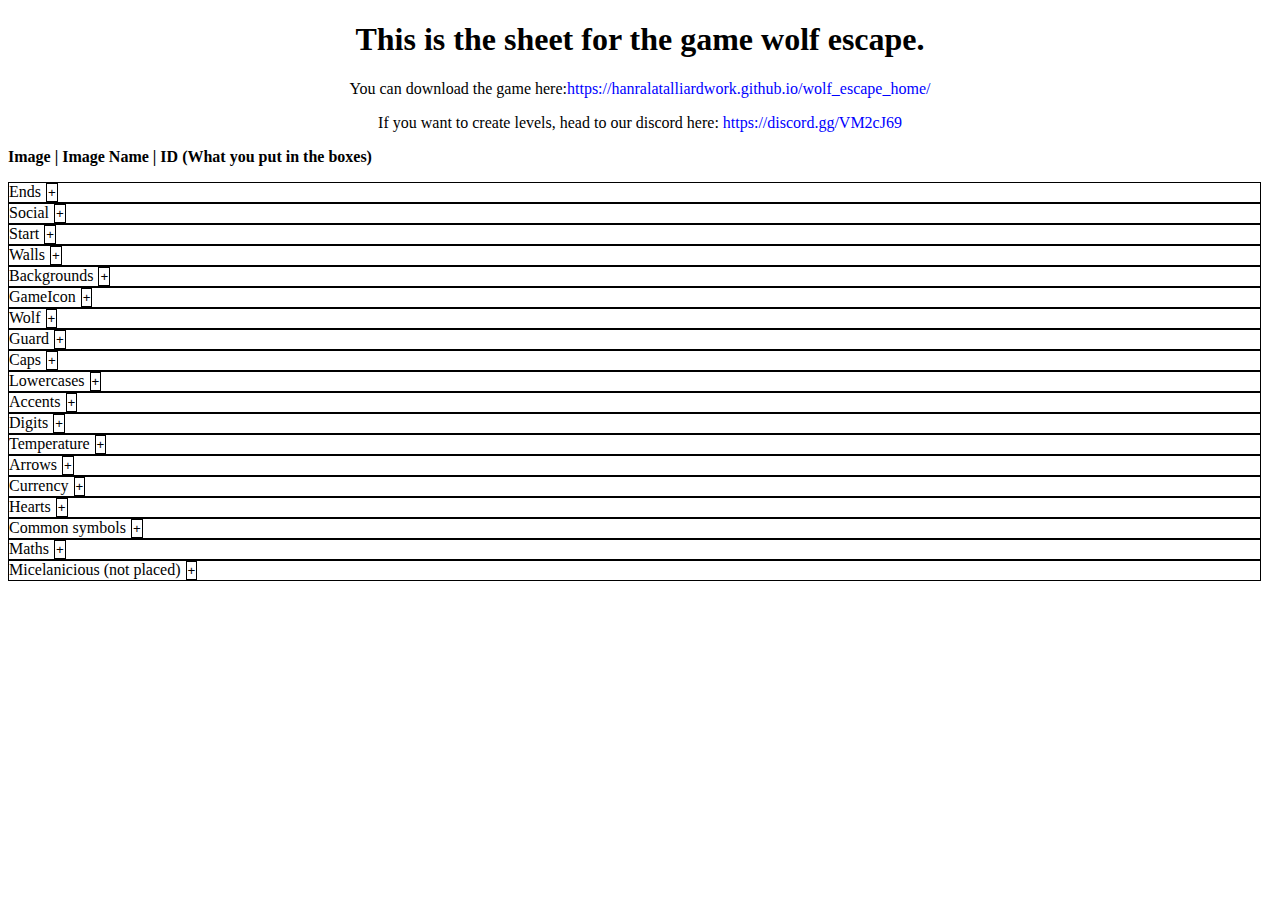
==== files/level_creators/available_decorations/index.html @ 1ca45cb9 "trying to fix the header" ====
<!DOCTYPE html>
<html>

<head id="TheHeadOfHTML">
    <title>Available decorations - Wolf Escape</title>
    <script type="text/JavaScript" src="https://hanralatalliardwork.github.io/My_styling/files/js/ExternalPermanentScripts.js"></script>
    <script type="text/JavaScript">AddScripts("TheHeadOfHTML",head);</script>
    <script type="text/JavaScript" src="js/script.js"></script>
    <link rel="stylesheet" href="css/stylesheet.css">
    <!-- <script src="https://ajax.googleapis.com/ajax/libs/jquery/3.3.1/jquery.min.js"></script> -->
</head>

<body style="background-color: white;">
    <header id="header"></header>
    <main>
        <h1>
            <center>This is the sheet for the game wolf escape.</center>
        </h1>
        <p>
            <center>You can download the game here:<a class="link" href="https://hanralatalliardwork.github.io/wolf_escape_home/">https://hanralatalliardwork.github.io/wolf_escape_home/</a></center>
        </p>
        <p>
            <center>If you want to create levels, head to our discord here: <a class="link" href="https://discord.gg/VM2cJ69">https://discord.gg/VM2cJ69</a></center>
        </p>
        <div class="scrollBox">
            <p style="font-weight: bold;">
                <span>Image</span> |
                <span>Image Name</span> |
                <span>ID (What you put in the boxes)</span>
            </p>
            <div id="default" class="mainBox">
                <div class="index">default<button onclick="showContent('default-content','defaultButtonToggle')" class="menuButton"><span id="defaultButtonToggle">+</span></button></div>
                <div id="default-content" class="BottomSectionOfFrame">
                    <p></p>
                </div>
            </div>
            <div id="ends" class="mainBox">
                <div class="index">Ends<button onclick="showContent('ends-content','endsButtonToggle')" class="menuButton">
                    <span id="endsButtonToggle">+</span>
                </button></div>
                <div id="ends-content" class="BottomSectionOfFrame">
                    <p>
                        <img class="dark" src="https://hanralatalliardwork.github.io/wolf_escape_home/files/requirements/img/end/endv.png" />
                        <span>endv.png</span>
                        <span>10</span>
                    </p>
                    <p>
                        <img class="light" src="https://hanralatalliardwork.github.io/wolf_escape_home/files/requirements/img/sprite/famille/w_fam.png" />
                        <span>w_fam.png</span>
                        <span>_</span>
                    </p>
                    <p>
                        <img class="light" src="https://hanralatalliardwork.github.io/wolf_escape_home/files/requirements/img/sprite/famille/Mere et petits.png" />
                        <span>Mere et petits.png</span>
                        <span></span>
                    </p>
                    <p>
                        <img class="dark" src="https://hanralatalliardwork.github.io/wolf_escape_home/files/requirements/img/sprite/famille/famille_loup_You_have_won.png" />
                        <span>famille_loup_You_have_won.png</span>
                        <span></span>
                    </p>
                    <p>
                        <img class="light" src="https://hanralatalliardwork.github.io/wolf_escape_home/files/requirements/img/sprite/famille/understanding.PNG" />
                        <span>understanding.PNG</span>
                        <span></span>
                    </p>
                    <p>
                        <img class="light" src="https://hanralatalliardwork.github.io/wolf_escape_home/files/requirements/img/Credits/end - Copie.PNG" />
                        <span>end - Copie.PNG</span>
                        <span></span>
                    </p>
                </div>
            </div>
            <div id="Social" class="mainBox">
                <div class="index">Social<button onclick="showContent('Social-content','SocialButtonToggle')" class="menuButton">
                    <span id="SocialButtonToggle">+</span>
                </button></div>
                <div id="Social-content" class="BottomSectionOfFrame">
                    <p>
                        <img class="light" src="https://hanralatalliardwork.github.io/wolf_escape_home/files/requirements/img/Follow-me/Behance/behance_b.PNG" />
                        <span>behance_b.PNG</span>
                        <span>94</span>
                    </p>
                    <p>
                        <img class="light" src="https://hanralatalliardwork.github.io/wolf_escape_home/files/requirements/img/Follow-me/codepen/codepen_b.PNG" />
                        <span>codepen_b.PNG</span>
                        <span>95</span>
                    </p>
                    <p>
                        <img class="light" src="https://hanralatalliardwork.github.io/wolf_escape_home/files/requirements/img/Follow-me/dev-to/dev-to_B.PNG" />
                        <span>dev-to_B.PNG</span>
                        <span>96</span>
                    </p>
                    <p>
                        <img class="light" src="https://hanralatalliardwork.github.io/wolf_escape_home/files/requirements/img/Follow-me/discord/discord_B.PNG" />
                        <span>discord_B.PNG</span>
                        <span>97</span>
                    </p>
                    <p>
                        <img class="light" src="https://hanralatalliardwork.github.io/wolf_escape_home/files/requirements/img/Follow-me/facebook/facebook_B.PNG" />
                        <span>facebook_B.PNG</span>
                        <span>98</span>
                    </p>
                    <p>
                        <img class="light" src="https://hanralatalliardwork.github.io/wolf_escape_home/files/requirements/img/Follow-me/github/github_B.PNG" />
                        <span>github_B.PNG</span>
                        <span>99</span>
                    </p>
                    <p>
                        <img class="light" src="https://hanralatalliardwork.github.io/wolf_escape_home/files/requirements/img/Follow-me/Instagram/instagram_B.PNG" />
                        <span>instagram_B.PNG</span>
                        <span>100</span>
                    </p>
                    <p>
                        <img class="light" src="https://hanralatalliardwork.github.io/wolf_escape_home/files/requirements/img/Follow-me/linkedin/linkedin_B.PNG" />
                        <span>linkedin_B.PNG</span>
                        <span>101</span>
                    </p>
                    <p>
                        <img class="light" src="https://hanralatalliardwork.github.io/wolf_escape_home/files/requirements/img/Follow-me/patreon/patreon_B.PNG" />
                        <span>patreon_B.PNG</span>
                        <span>102</span>
                    </p>
                    <p>
                        <img class="light" src="https://hanralatalliardwork.github.io/wolf_escape_home/files/requirements/img/Follow-me/pinterest/pinterest_B.PNG" />
                        <span>pinterest_B.PNG</span>
                        <span>103</span>
                    </p>
                    <p>
                        <img class="light" src="https://hanralatalliardwork.github.io/wolf_escape_home/files/requirements/img/Follow-me/repl.it/repl_it_B.PNG" />
                        <span>repl_it_B.PNG</span>
                        <span>104</span>
                    </p>
                    <p>
                        <img class="light" src="https://hanralatalliardwork.github.io/wolf_escape_home/files/requirements/img/Follow-me/snapchat/snapchat_B.PNG" />
                        <span>snapchat_B.PNG</span>
                        <span>105</span>
                    </p>
                    <p>
                        <img class="light" src="https://hanralatalliardwork.github.io/wolf_escape_home/files/requirements/img/Follow-me/sound-cloud/soundcloud_B.PNG" />
                        <span>soundcloud_B.PNG</span>
                        <span>106</span>
                    </p>
                    <p>
                        <img class="light" src="https://hanralatalliardwork.github.io/wolf_escape_home/files/requirements/img/Follow-me/steam/steam_B.PNG" />
                        <span>steam_B.PNG</span>
                        <span>107</span>
                    </p>
                    <p>
                        <img class="light" src="https://hanralatalliardwork.github.io/wolf_escape_home/files/requirements/img/Follow-me/tumblr/tumblr_B.PNG" />
                        <span>tumblr_B.PNG</span>
                        <span>108</span>
                    </p>
                    <p>
                        <img class="light" src="https://hanralatalliardwork.github.io/wolf_escape_home/files/requirements/img/Follow-me/yt/youtube_B.PNG" />
                        <span>youtube_B.PNG</span>
                        <span>109</span>
                    </p>
                    <p>
                        <img class="dark" src="https://hanralatalliardwork.github.io/wolf_escape_home/files/requirements/img/Follow-me/Behance/behance_w.PNG" />
                        <span>behance_w.PNG</span>
                        <span>110</span>
                    </p>
                    <p>
                        <img class="dark" src="https://hanralatalliardwork.github.io/wolf_escape_home/files/requirements/img/Follow-me/codepen/codepen_w.PNG" />
                        <span>codepen_w.PNG</span>
                        <span>111</span>
                    </p>
                    <p>
                        <img class="dark" src="https://hanralatalliardwork.github.io/wolf_escape_home/files/requirements/img/Follow-me/dev-to/dev-to_W.png" />
                        <span>dev-to_W.png</span>
                        <span>112</span>
                    </p>
                    <p>
                        <img class="dark" src="https://hanralatalliardwork.github.io/wolf_escape_home/files/requirements/img/Follow-me/discord/discord_W.png" />
                        <span>discord_W.png</span>
                        <span>113</span>
                    </p>
                    <p>
                        <img class="dark" src="https://hanralatalliardwork.github.io/wolf_escape_home/files/requirements/img/Follow-me/facebook/facebook_W.png" />
                        <span>facebook_W.png</span>
                        <span>114</span>
                    </p>
                    <p>
                        <img class="dark" src="https://hanralatalliardwork.github.io/wolf_escape_home/files/requirements/img/Follow-me/github/github_W.png" />
                        <span>github_W.png</span>
                        <span>115</span>
                    </p>
                    <p>
                        <img class="dark" src="https://hanralatalliardwork.github.io/wolf_escape_home/files/requirements/img/Follow-me/Instagram/instagram_W.png" />
                        <span>instagram_W.png</span>
                        <span>116</span>
                    </p>
                    <p>
                        <img class="dark" src="https://hanralatalliardwork.github.io/wolf_escape_home/files/requirements/img/Follow-me/linkedin/linkedin_W.png" />
                        <span>linkedin_W.png</span>
                        <span>117</span>
                    </p>
                    <p>
                        <img class="dark" src="https://hanralatalliardwork.github.io/wolf_escape_home/files/requirements/img/Follow-me/patreon/patreon_W.png" />
                        <span>patreon_W.png</span>
                        <span>118</span>
                    </p>
                    <p>
                        <img class="dark" src="https://hanralatalliardwork.github.io/wolf_escape_home/files/requirements/img/Follow-me/pinterest/pinterest_W.png" />
                        <span>pinterest_W.png</span>
                        <span>119</span>
                    </p>
                    <p>
                        <img class="dark" src="https://hanralatalliardwork.github.io/wolf_escape_home/files/requirements/img/Follow-me/repl.it/repl_it_W.PNG" />
                        <span>repl_it_W.PNG</span>
                        <span>120</span>
                    </p>
                    <p>
                        <img class="dark" src="https://hanralatalliardwork.github.io/wolf_escape_home/files/requirements/img/Follow-me/snapchat/snapchat_W.PNG" />
                        <span>snapchat_W.PNG</span>
                        <span>121</span>
                    </p>
                    <p>
                        <img class="dark" src="https://hanralatalliardwork.github.io/wolf_escape_home/files/requirements/img/Follow-me/sound-cloud/soundcloud_W.png" />
                        <span>soundcloud_W.png</span>
                        <span>122</span>
                    </p>
                    <p>
                        <img class="dark" src="https://hanralatalliardwork.github.io/wolf_escape_home/files/requirements/img/Follow-me/steam/steam_W.png" />
                        <span>steam_W.png</span>
                        <span>123</span>
                    </p>
                    <p>
                        <img class="dark" src="https://hanralatalliardwork.github.io/wolf_escape_home/files/requirements/img/Follow-me/tumblr/tumblr_W.PNG" />
                        <span>tumblr_W.PNG</span>
                        <span>124</span>
                    </p>
                    <p>
                        <img class="dark" src="https://hanralatalliardwork.github.io/wolf_escape_home/files/requirements/img/Follow-me/yt/youtube_W.PNG" />
                        <span>youtube_W.PNG</span>
                        <span>125</span>
                    </p>
                    <p>
                        <img class="light" src="https://hanralatalliardwork.github.io/wolf_escape_home/files/requirements/img/Follow-me/Behance/behance.svg" />
                        <span>behance.svg</span>
                        <span></span>
                    </p>
                    <p>
                        <img class="light" src="https://hanralatalliardwork.github.io/wolf_escape_home/files/requirements/img/Follow-me/codepen/codepen.svg" />
                        <span>codepen.svg</span>
                        <span></span>
                    </p>
                    <p>
                        <img class="light" src="https://hanralatalliardwork.github.io/wolf_escape_home/files/requirements/img/Follow-me/dev-to/dev-to.svg" />
                        <span>dev-to.svg</span>
                        <span></span>
                    </p>
                    <p>
                        <img class="light" src="https://hanralatalliardwork.github.io/wolf_escape_home/files/requirements/img/Follow-me/discord/discord.svg" />
                        <span>discord.svg</span>
                        <span></span>
                    </p>
                    <p>
                        <img class="light" src="https://hanralatalliardwork.github.io/wolf_escape_home/files/requirements/img/Follow-me/facebook/facebook.svg" />
                        <span>facebook.svg</span>
                        <span></span>
                    </p>
                    <p>
                        <img class="light" src="https://hanralatalliardwork.github.io/wolf_escape_home/files/requirements/img/Follow-me/github/github.svg" />
                        <span>github.svg</span>
                        <span></span>
                    </p>
                    <p>
                        <img class="light" src="https://hanralatalliardwork.github.io/wolf_escape_home/files/requirements/img/Follow-me/Instagram/instagram.svg" />
                        <span>instagram.svg</span>
                        <span></span>
                    </p>
                    <p>
                        <img class="light" src="https://hanralatalliardwork.github.io/wolf_escape_home/files/requirements/img/Follow-me/linkedin/linkedin.svg" />
                        <span>linkedin.svg</span>
                        <span></span>
                    </p>
                    <p>
                        <img class="light" src="https://hanralatalliardwork.github.io/wolf_escape_home/files/requirements/img/Follow-me/patreon/patreon.svg" />
                        <span>patreon.svg</span>
                        <span></span>
                    </p>
                    <p>
                        <img class="light" src="https://hanralatalliardwork.github.io/wolf_escape_home/files/requirements/img/Follow-me/pinterest/pinterest.svg" />
                        <span>pinterest.svg</span>
                        <span></span>
                    </p>
                    <p>
                        <img class="dark" src="https://hanralatalliardwork.github.io/wolf_escape_home/files/requirements/img/Follow-me/repl.it/favicon_W.png" />
                        <span>favicon_W.png</span>
                        <span></span>
                    </p>
                    <p>
                        <img class="light" src="https://hanralatalliardwork.github.io/wolf_escape_home/files/requirements/img/Follow-me/repl.it/favicon.ico" />
                        <span>favicon.ico</span>
                        <span></span>
                    </p>
                    <p>
                        <img class="light" src="https://hanralatalliardwork.github.io/wolf_escape_home/files/requirements/img/Follow-me/repl.it/favicon.svg" />
                        <span>favicon.svg</span>
                        <span></span>
                    </p>
                    <p>
                        <img class="light" src="https://hanralatalliardwork.github.io/wolf_escape_home/files/requirements/img/Follow-me/snapchat/snapchat.svg" />
                        <span>snapchat.svg</span>
                        <span></span>
                    </p>
                    <p>
                        <img class="dark" src="https://hanralatalliardwork.github.io/wolf_escape_home/files/requirements/img/Follow-me/sound-cloud/soundcloud.png" />
                        <span>soundcloud.png</span>
                        <span></span>
                    </p>
                    <p>
                        <img class="light" src="https://hanralatalliardwork.github.io/wolf_escape_home/files/requirements/img/Follow-me/sound-cloud/soundcloud.svg" />
                        <span>soundcloud.svg</span>
                        <span></span>
                    </p>
                    <p>
                        <img class="light" src="https://hanralatalliardwork.github.io/wolf_escape_home/files/requirements/img/Follow-me/steam/steam.svg" />
                        <span>steam.svg</span>
                        <span></span>
                    </p>
                    <p>
                        <img class="light" src="https://hanralatalliardwork.github.io/wolf_escape_home/files/requirements/img/Follow-me/tumblr/tumblr.svg" />
                        <span>tumblr.svg</span>
                        <span></span>
                    </p>
                    <p>
                        <img class="light" src="https://hanralatalliardwork.github.io/wolf_escape_home/files/requirements/img/Follow-me/yt/youtube.svg" />
                        <span>youtube.svg</span>
                        <span></span>
                    </p>
                </div>
            </div>
            <div id="start" class="mainBox">
                <div class="index">Start<button onclick="showContent('start-content','startButtonToggle')" class="menuButton">
                    <span id="startButtonToggle">+</span>
                </button></div>
                <div id="start-content" class="BottomSectionOfFrame">
                    <p>
                        <img class="light" src="https://hanralatalliardwork.github.io/wolf_escape_home/files/requirements/img/ingame/start.png" />
                        <span>start.png</span>
                        <span>#</span>
                    </p>
                    <p>
                        <img class="light" src="https://hanralatalliardwork.github.io/wolf_escape_home/files/requirements/img/ingame/teller_start.png" />
                        <span>teller_start.png</span>
                        <span>ts</span>
                    </p>
                </div>
            </div>
            <div id="Walls" class="mainBox">
                <div class="index">Walls<button onclick="showContent('Walls-content','WallsButtonToggle')" class="menuButton">
                    <span id="WallsButtonToggle">+</span>
                </button></div>
                <div id="Walls-content" class="BottomSectionOfFrame">
                    <p>
                        <img class="light" src="https://hanralatalliardwork.github.io/wolf_escape_home/files/requirements/img/ingame/mur.png" />
                        <span>mur.png</span>
                        <span>^</span>
                    </p>
                    <p>
                        <img class="light" src="https://hanralatalliardwork.github.io/wolf_escape_home/files/requirements/img/ingame/funkyWalls/wall_beige_black.png" />
                        <span>wall_beige_black.png</span>
                        <span>37</span>
                    </p>
                    <p>
                        <img class="dark" src="https://hanralatalliardwork.github.io/wolf_escape_home/files/requirements/img/ingame/funkyWalls/wall_beige_white.png" />
                        <span>wall_beige_white.png</span>
                        <span>38</span>
                    </p>
                    <p>
                        <img class="light" src="https://hanralatalliardwork.github.io/wolf_escape_home/files/requirements/img/ingame/funkyWalls/wall_birght_red_black.png" />
                        <span>wall_birght_red_black.png</span>
                        <span>39</span>
                    </p>
                    <p>
                        <img class="dark" src="https://hanralatalliardwork.github.io/wolf_escape_home/files/requirements/img/ingame/funkyWalls/wall_birght_red_white.png" />
                        <span>wall_birght_red_white.png</span>
                        <span>40</span>
                    </p>
                    <p>
                        <img class="dark" src="https://hanralatalliardwork.github.io/wolf_escape_home/files/requirements/img/ingame/funkyWalls/wall_black_white.png" />
                        <span>wall_black_white.png</span>
                        <span>41</span>
                    </p>
                    <p>
                        <img class="light" src="https://hanralatalliardwork.github.io/wolf_escape_home/files/requirements/img/ingame/funkyWalls/wall_brigth_orange_black.png" />
                        <span>wall_brigth_orange_black.png</span>
                        <span>42</span>
                    </p>
                    <p>
                        <img class="dark" src="https://hanralatalliardwork.github.io/wolf_escape_home/files/requirements/img/ingame/funkyWalls/wall_brigth_orange_white.png" />
                        <span>wall_brigth_orange_white.png</span>
                        <span>43</span>
                    </p>
                    <p>
                        <img class="light" src="https://hanralatalliardwork.github.io/wolf_escape_home/files/requirements/img/ingame/funkyWalls/wall_brigth_pink_black.png" />
                        <span>wall_brigth_pink_black.png</span>
                        <span>44</span>
                    </p>
                    <p>
                        <img class="dark" src="https://hanralatalliardwork.github.io/wolf_escape_home/files/requirements/img/ingame/funkyWalls/wall_brigth_pink_white.png" />
                        <span>wall_brigth_pink_white.png</span>
                        <span>45</span>
                    </p>
                    <p>
                        <img class="light" src="https://hanralatalliardwork.github.io/wolf_escape_home/files/requirements/img/ingame/funkyWalls/wall_chocolat_black.png" />
                        <span>wall_chocolat_black.png</span>
                        <span>46</span>
                    </p>
                    <p>
                        <img class="dark" src="https://hanralatalliardwork.github.io/wolf_escape_home/files/requirements/img/ingame/funkyWalls/wall_chocolat_white.png" />
                        <span>wall_chocolat_white.png</span>
                        <span>47</span>
                    </p>
                    <p>
                        <img class="light" src="https://hanralatalliardwork.github.io/wolf_escape_home/files/requirements/img/ingame/funkyWalls/wall_darks_red_black.png" />
                        <span>wall_darks_red_black.png</span>
                        <span>48</span>
                    </p>
                    <p>
                        <img class="dark" src="https://hanralatalliardwork.github.io/wolf_escape_home/files/requirements/img/ingame/funkyWalls/wall_darks_red_white.png" />
                        <span>wall_darks_red_white.png</span>
                        <span>49</span>
                    </p>
                    <p>
                        <img class="light" src="https://hanralatalliardwork.github.io/wolf_escape_home/files/requirements/img/ingame/funkyWalls/wall_dark_blue_black.png" />
                        <span>wall_dark_blue_black.png</span>
                        <span>50</span>
                    </p>
                    <p>
                        <img class="dark" src="https://hanralatalliardwork.github.io/wolf_escape_home/files/requirements/img/ingame/funkyWalls/wall_dark_blue_white.png" />
                        <span>wall_dark_blue_white.png</span>
                        <span>51</span>
                    </p>
                    <p>
                        <img class="light" src="https://hanralatalliardwork.github.io/wolf_escape_home/files/requirements/img/ingame/funkyWalls/wall_dark_green_black.png" />
                        <span>wall_dark_green_black.png</span>
                        <span>52</span>
                    </p>
                    <p>
                        <img class="dark" src="https://hanralatalliardwork.github.io/wolf_escape_home/files/requirements/img/ingame/funkyWalls/wall_dark_green_white.png" />
                        <span>wall_dark_green_white.png</span>
                        <span>53</span>
                    </p>
                    <p>
                        <img class="light" src="https://hanralatalliardwork.github.io/wolf_escape_home/files/requirements/img/ingame/funkyWalls/wall_dark_purple_black.png" />
                        <span>wall_dark_purple_black.png</span>
                        <span>54</span>
                    </p>
                    <p>
                        <img class="dark" src="https://hanralatalliardwork.github.io/wolf_escape_home/files/requirements/img/ingame/funkyWalls/wall_dark_purple_white.png" />
                        <span>wall_dark_purple_white.png</span>
                        <span>55</span>
                    </p>
                    <p>
                        <img class="light" src="https://hanralatalliardwork.github.io/wolf_escape_home/files/requirements/img/ingame/funkyWalls/wall_grey_black.png" />
                        <span>wall_grey_black.png</span>
                        <span>56</span>
                    </p>
                    <p>
                        <img class="dark" src="https://hanralatalliardwork.github.io/wolf_escape_home/files/requirements/img/ingame/funkyWalls/wall_grey_white.png" />
                        <span>wall_grey_white.png</span>
                        <span>57</span>
                    </p>
                    <p>
                        <img class="light" src="https://hanralatalliardwork.github.io/wolf_escape_home/files/requirements/img/ingame/funkyWalls/wall_light_blue_black.png" />
                        <span>wall_light_blue_black.png</span>
                        <span>58</span>
                    </p>
                    <p>
                        <img class="dark" src="https://hanralatalliardwork.github.io/wolf_escape_home/files/requirements/img/ingame/funkyWalls/wall_light_blue_white.png" />
                        <span>wall_light_blue_white.png</span>
                        <span>59</span>
                    </p>
                    <p>
                        <img class="light" src="https://hanralatalliardwork.github.io/wolf_escape_home/files/requirements/img/ingame/funkyWalls/wall_light_green_black.png" />
                        <span>wall_light_green_black.png</span>
                        <span>60</span>
                    </p>
                    <p>
                        <img class="dark" src="https://hanralatalliardwork.github.io/wolf_escape_home/files/requirements/img/ingame/funkyWalls/wall_light_green_white.png" />
                        <span>wall_light_green_white.png</span>
                        <span>61</span>
                    </p>
                    <p>
                        <img class="light" src="https://hanralatalliardwork.github.io/wolf_escape_home/files/requirements/img/ingame/funkyWalls/wall_light_grey_black.png" />
                        <span>wall_light_grey_black.png</span>
                        <span>62</span>
                    </p>
                    <p>
                        <img class="dark" src="https://hanralatalliardwork.github.io/wolf_escape_home/files/requirements/img/ingame/funkyWalls/wall_light_grey_white.png" />
                        <span>wall_light_grey_white.png</span>
                        <span>63</span>
                    </p>
                    <p>
                        <img class="light" src="https://hanralatalliardwork.github.io/wolf_escape_home/files/requirements/img/ingame/funkyWalls/wall_light_purple_black.png" />
                        <span>wall_light_purple_black.png</span>
                        <span>64</span>
                    </p>
                    <p>
                        <img class="dark" src="https://hanralatalliardwork.github.io/wolf_escape_home/files/requirements/img/ingame/funkyWalls/wall_light_purple_white.png" />
                        <span>wall_light_purple_white.png</span>
                        <span>65</span>
                    </p>
                    <p>
                        <img class="light" src="https://hanralatalliardwork.github.io/wolf_escape_home/files/requirements/img/ingame/funkyWalls/wall_medium_blue_black.png" />
                        <span>wall_medium_blue_black.png</span>
                        <span>66</span>
                    </p>
                    <p>
                        <img class="dark" src="https://hanralatalliardwork.github.io/wolf_escape_home/files/requirements/img/ingame/funkyWalls/wall_medium_blue_white.png" />
                        <span>wall_medium_blue_white.png</span>
                        <span>67</span>
                    </p>
                    <p>
                        <img class="light" src="https://hanralatalliardwork.github.io/wolf_escape_home/files/requirements/img/ingame/funkyWalls/wall_orange_black.png" />
                        <span>wall_orange_black.png</span>
                        <span>68</span>
                    </p>
                    <p>
                        <img class="dark" src="https://hanralatalliardwork.github.io/wolf_escape_home/files/requirements/img/ingame/funkyWalls/wall_orange_white.png" />
                        <span>wall_orange_white.png</span>
                        <span>69</span>
                    </p>
                    <p>
                        <img class="light" src="https://hanralatalliardwork.github.io/wolf_escape_home/files/requirements/img/ingame/funkyWalls/wall_very_light_blue_black.png" />
                        <span>wall_very_light_blue_black.png</span>
                        <span>70</span>
                    </p>
                    <p>
                        <img class="dark" src="https://hanralatalliardwork.github.io/wolf_escape_home/files/requirements/img/ingame/funkyWalls/wall_very_light_blue_white.png" />
                        <span>wall_very_light_blue_white.png</span>
                        <span>71</span>
                    </p>
                    <p>
                        <img class="light" src="https://hanralatalliardwork.github.io/wolf_escape_home/files/requirements/img/ingame/funkyWalls/wall_yellow_black.png" />
                        <span>wall_yellow_black.png</span>
                        <span>72</span>
                    </p>
                    <p>
                        <img class="dark" src="https://hanralatalliardwork.github.io/wolf_escape_home/files/requirements/img/ingame/funkyWalls/wall_yellow_white.png" />
                        <span>wall_yellow_white.png</span>
                        <span>73</span>
                    </p>
                    <p>
                        <img class="light" src="https://hanralatalliardwork.github.io/wolf_escape_home/files/requirements/img/ingame/funkyWalls/snipsets/bric.png" />
                        <span>bric.png</span>
                        <span></span>
                    </p>
                    <p>
                        <img class="light" src="https://hanralatalliardwork.github.io/wolf_escape_home/files/requirements/img/ingame/funkyWalls/snipsets/wall_beige.png" />
                        <span>wall_beige.png</span>
                        <span></span>
                    </p>
                    <p>
                        <img class="light" src="https://hanralatalliardwork.github.io/wolf_escape_home/files/requirements/img/ingame/funkyWalls/snipsets/wall_birght_red.png" />
                        <span>wall_birght_red.png</span>
                        <span></span>
                    </p>
                    <p>
                        <img class="light" src="https://hanralatalliardwork.github.io/wolf_escape_home/files/requirements/img/ingame/funkyWalls/snipsets/wall_black.png" />
                        <span>wall_black.png</span>
                        <span></span>
                    </p>
                    <p>
                        <img class="light" src="https://hanralatalliardwork.github.io/wolf_escape_home/files/requirements/img/ingame/funkyWalls/snipsets/wall_brigth_orange.png" />
                        <span>wall_brigth_orange.png</span>
                        <span></span>
                    </p>
                    <p>
                        <img class="light" src="https://hanralatalliardwork.github.io/wolf_escape_home/files/requirements/img/ingame/funkyWalls/snipsets/wall_brigth_pink.png" />
                        <span>wall_brigth_pink.png</span>
                        <span></span>
                    </p>
                    <p>
                        <img class="light" src="https://hanralatalliardwork.github.io/wolf_escape_home/files/requirements/img/ingame/funkyWalls/snipsets/wall_chocolat.png" />
                        <span>wall_chocolat.png</span>
                        <span></span>
                    </p>
                    <p>
                        <img class="light" src="https://hanralatalliardwork.github.io/wolf_escape_home/files/requirements/img/ingame/funkyWalls/snipsets/wall_darks_red.png" />
                        <span>wall_darks_red.png</span>
                        <span></span>
                    </p>
                    <p>
                        <img class="light" src="https://hanralatalliardwork.github.io/wolf_escape_home/files/requirements/img/ingame/funkyWalls/snipsets/wall_dark_blue.png" />
                        <span>wall_dark_blue.png</span>
                        <span></span>
                    </p>
                    <p>
                        <img class="light" src="https://hanralatalliardwork.github.io/wolf_escape_home/files/requirements/img/ingame/funkyWalls/snipsets/wall_dark_green.png" />
                        <span>wall_dark_green.png</span>
                        <span></span>
                    </p>
                    <p>
                        <img class="light" src="https://hanralatalliardwork.github.io/wolf_escape_home/files/requirements/img/ingame/funkyWalls/snipsets/wall_dark_purple.png" />
                        <span>wall_dark_purple.png</span>
                        <span></span>
                    </p>
                    <p>
                        <img class="light" src="https://hanralatalliardwork.github.io/wolf_escape_home/files/requirements/img/ingame/funkyWalls/snipsets/wall_grey.png" />
                        <span>wall_grey.png</span>
                        <span></span>
                    </p>
                    <p>
                        <img class="light" src="https://hanralatalliardwork.github.io/wolf_escape_home/files/requirements/img/ingame/funkyWalls/snipsets/wall_light_blue.png" />
                        <span>wall_light_blue.png</span>
                        <span></span>
                    </p>
                    <p>
                        <img class="light" src="https://hanralatalliardwork.github.io/wolf_escape_home/files/requirements/img/ingame/funkyWalls/snipsets/wall_light_green.png" />
                        <span>wall_light_green.png</span>
                        <span></span>
                    </p>
                    <p>
                        <img class="light" src="https://hanralatalliardwork.github.io/wolf_escape_home/files/requirements/img/ingame/funkyWalls/snipsets/wall_light_grey.png" />
                        <span>wall_light_grey.png</span>
                        <span></span>
                    </p>
                    <p>
                        <img class="light" src="https://hanralatalliardwork.github.io/wolf_escape_home/files/requirements/img/ingame/funkyWalls/snipsets/wall_light_purple.png" />
                        <span>wall_light_purple.png</span>
                        <span></span>
                    </p>
                    <p>
                        <img class="light" src="https://hanralatalliardwork.github.io/wolf_escape_home/files/requirements/img/ingame/funkyWalls/snipsets/wall_medium_blue.png" />
                        <span>wall_medium_blue.png</span>
                        <span></span>
                    </p>
                    <p>
                        <img class="light" src="https://hanralatalliardwork.github.io/wolf_escape_home/files/requirements/img/ingame/funkyWalls/snipsets/wall_orange.png" />
                        <span>wall_orange.png</span>
                        <span></span>
                    </p>
                    <p>
                        <img class="light" src="https://hanralatalliardwork.github.io/wolf_escape_home/files/requirements/img/ingame/funkyWalls/snipsets/wall_very_light_blue.png" />
                        <span>wall_very_light_blue.png</span>
                        <span></span>
                    </p>
                    <p>
                        <img class="light" src="https://hanralatalliardwork.github.io/wolf_escape_home/files/requirements/img/ingame/funkyWalls/snipsets/wall_wire_frame.png" />
                        <span>wall_wire_frame.png</span>
                        <span></span>
                    </p>
                    <p>
                        <img class="dark" src="https://hanralatalliardwork.github.io/wolf_escape_home/files/requirements/img/ingame/funkyWalls/snipsets/wall_wire_frame_white.png" />
                        <span>wall_wire_frame_white.png</span>
                        <span></span>
                    </p>
                    <p>
                        <img class="light" src="https://hanralatalliardwork.github.io/wolf_escape_home/files/requirements/img/ingame/funkyWalls/snipsets/wall_wire_frame_white_red_bricks.png" />
                        <span>wall_wire_frame_white_red_bricks.png</span>
                        <span></span>
                    </p>
                    <p>
                        <img class="dark" src="https://hanralatalliardwork.github.io/wolf_escape_home/files/requirements/img/ingame/funkyWalls/snipsets/wall_yellow.png" />
                        <span>wall_yellow.png</span>
                        <span></span>
                    </p>
                    <p>
                        <img class="dark" src="https://hanralatalliardwork.github.io/wolf_escape_home/files/requirements/img/ingame/funkyWalls/snipsets/wall_white.png" />
                        <span>wall_white.png</span>
                        <span></span>
                    </p>
                </div>
            </div>
            <div id="backgrounds" class="mainBox">
                <div class="index">Backgrounds<button onclick="showContent('backgrounds-content','backgroundsButtonToggle')" class="menuButton">
                    <span id="backgroundsButtonToggle">+</span>
                </button></div>
                <div id="backgrounds-content" class="BottomSectionOfFrame">
                    <p>
                        <img class="light" src="https://hanralatalliardwork.github.io/wolf_escape_home/files/requirements/img/background/fonds.png" />
                        <span>fonds.png</span>
                        <span></span>
                    </p>
                    <p>
                        <img class="light" src="https://hanralatalliardwork.github.io/wolf_escape_home/files/requirements/img/Credits/watermark_background - Copie.png" />
                        <span>watermark_background - Copie.png</span>
                        <span></span>
                    </p>
                    <p>
                        <img class="dark" src="https://hanralatalliardwork.github.io/wolf_escape_home/files/requirements/img/ingame/accueil.png" />
                        <span>accueil.png</span>
                        <span></span>
                    </p>
                    <p>
                        <img class="dark" src="https://hanralatalliardwork.github.io/wolf_escape_home/files/requirements/img/ingame/accueilm.png" />
                        <span>accueilm.png</span>
                        <span></span>
                    </p>
                    <p>
                        <img class="light" src="https://hanralatalliardwork.github.io/wolf_escape_home/files/requirements/img/launch_load/menu_anim/accueil.png" />
                        <span>accueil.png</span>
                        <span></span>
                    </p>
                    <p>
                        <img class="light" src="https://hanralatalliardwork.github.io/wolf_escape_home/files/requirements/img/launch_load/menu_anim/accueil_static_2.png" />
                        <span>accueil_static_2.png</span>
                        <span></span>
                    </p>
                    <p>
                        <img class="light" src="https://hanralatalliardwork.github.io/wolf_escape_home/files/requirements/img/launch_load/start_load/stages_stage_1.png" />
                        <span>stages_stage_1.png</span>
                        <span></span>
                    </p>
                    <p>
                        <img class="light" src="https://hanralatalliardwork.github.io/wolf_escape_home/files/requirements/img/launch_load/start_load/stages_stage_10.png" />
                        <span>stages_stage_10.png</span>
                        <span></span>
                    </p>
                    <p>
                        <img class="light" src="https://hanralatalliardwork.github.io/wolf_escape_home/files/requirements/img/launch_load/start_load/stages_stage_11.png" />
                        <span>stages_stage_11.png</span>
                        <span></span>
                    </p>
                    <p>
                        <img class="light" src="https://hanralatalliardwork.github.io/wolf_escape_home/files/requirements/img/launch_load/start_load/stages_stage_12.png" />
                        <span>stages_stage_12.png</span>
                        <span></span>
                    </p>
                    <p>
                        <img class="light" src="https://hanralatalliardwork.github.io/wolf_escape_home/files/requirements/img/launch_load/start_load/stages_stage_13.png" />
                        <span>stages_stage_13.png</span>
                        <span></span>
                    </p>
                    <p>
                        <img class="light" src="https://hanralatalliardwork.github.io/wolf_escape_home/files/requirements/img/launch_load/start_load/stages_stage_14.png" />
                        <span>stages_stage_14.png</span>
                        <span></span>
                    </p>
                    <p>
                        <img class="light" src="https://hanralatalliardwork.github.io/wolf_escape_home/files/requirements/img/launch_load/start_load/stages_stage_15.png" />
                        <span>stages_stage_15.png</span>
                        <span></span>
                    </p>
                    <p>
                        <img class="light" src="https://hanralatalliardwork.github.io/wolf_escape_home/files/requirements/img/launch_load/start_load/stages_stage_2.png" />
                        <span>stages_stage_2.png</span>
                        <span></span>
                    </p>
                    <p>
                        <img class="light" src="https://hanralatalliardwork.github.io/wolf_escape_home/files/requirements/img/launch_load/start_load/stages_stage_3.png" />
                        <span>stages_stage_3.png</span>
                        <span></span>
                    </p>
                    <p>
                        <img class="light" src="https://hanralatalliardwork.github.io/wolf_escape_home/files/requirements/img/launch_load/start_load/stages_stage_4.png" />
                        <span>stages_stage_4.png</span>
                        <span></span>
                    </p>
                    <p>
                        <img class="light" src="https://hanralatalliardwork.github.io/wolf_escape_home/files/requirements/img/launch_load/start_load/stages_stage_5.png" />
                        <span>stages_stage_5.png</span>
                        <span></span>
                    </p>
                    <p>
                        <img class="light" src="https://hanralatalliardwork.github.io/wolf_escape_home/files/requirements/img/launch_load/start_load/stages_stage_6.png" />
                        <span>stages_stage_6.png</span>
                        <span></span>
                    </p>
                    <p>
                        <img class="light" src="https://hanralatalliardwork.github.io/wolf_escape_home/files/requirements/img/launch_load/start_load/stages_stage_7.png" />
                        <span>stages_stage_7.png</span>
                        <span></span>
                    </p>
                    <p>
                        <img class="light" src="https://hanralatalliardwork.github.io/wolf_escape_home/files/requirements/img/launch_load/start_load/stages_stage_8.png" />
                        <span>stages_stage_8.png</span>
                        <span></span>
                    </p>
                    <p>
                        <img class="light" src="https://hanralatalliardwork.github.io/wolf_escape_home/files/requirements/img/launch_load/start_load/stages_stage_9.png" />
                        <span>stages_stage_9.png</span>
                        <span></span>
                    </p>
                    <p>
                        <img class="light" src="https://hanralatalliardwork.github.io/wolf_escape_home/files/requirements/img/launch_load/start_load/stages_stage_black.png" />
                        <span>stages_stage_black.png</span>
                        <span></span>
                    </p>
                </div>
            </div>
            <div id="GameIcon" class="mainBox">
                <div class="index">GameIcon<button onclick="showContent('GameIcon-content','GameIconButtonToggle')" class="menuButton">
                    <span id="GameIconButtonToggle">+</span>
                </button></div>
                <div id="GameIcon-content" class="BottomSectionOfFrame">
                    <p>
                        <img class="dark" src="https://hanralatalliardwork.github.io/wolf_escape_home/files/requirements/img/ingame/wolf_icon.ico" />
                        <span>wolf_icon.ico</span>
                        <span></span>
                    </p>
                    <p>
                        <img class="dark" src="https://hanralatalliardwork.github.io/wolf_escape_home/files/requirements/img/ingame/wolf_icon.png" />
                        <span>wolf_icon.png</span>
                        <span></span>
                    </p>
                </div>
            </div>
            <div id="wolf" class="mainBox">
                <div class="index">Wolf<button onclick="showContent('wolf-content','wolfButtonToggle')" class="menuButton">
                    <span id="wolfButtonToggle">+</span>
                </button></div>
                <div id="wolf-content" class="BottomSectionOfFrame">
                    <p>
                        <img class="dark" src="https://hanralatalliardwork.github.io/wolf_escape_home/files/requirements/img/sprite/w/w_down.png" />
                        <span>w_down.png</span>
                        <span></span>
                    </p>
                    <p>
                        <img class="dark" src="https://hanralatalliardwork.github.io/wolf_escape_home/files/requirements/img/sprite/w/w_left.png" />
                        <span>w_left.png</span>
                        <span></span>
                    </p>
                    <p>
                        <img class="dark" src="https://hanralatalliardwork.github.io/wolf_escape_home/files/requirements/img/sprite/w/w_rigth.png" />
                        <span>w_rigth.png</span>
                        <span></span>
                    </p>
                    <p>
                        <img class="dark" src="https://hanralatalliardwork.github.io/wolf_escape_home/files/requirements/img/sprite/w/w_up.png" />
                        <span>w_up.png</span>
                        <span></span>
                    </p>
                </div>
            </div>
            <div id="Guard" class="mainBox">
                <div class="index">Guard<button onclick="showContent('Guard-content','GuardButtonToggle')" class="menuButton">
                    <span id="GuardButtonToggle">+</span>
                </button></div>
                <div id="Guard-content" class="BottomSectionOfFrame">
                    <p>
                        <img class="light" src="https://hanralatalliardwork.github.io/wolf_escape_home/files/requirements/img/sprite/gardien/Gardien_haut.png" />
                        <span>Gardien_haut.png</span>
                        <span>128</span>
                    </p>
                    <p>
                        <img class="light" src="https://hanralatalliardwork.github.io/wolf_escape_home/files/requirements/img/sprite/gardien/Gardien_bas.png" />
                        <span>Gardien_bas.png</span>
                        <span>129</span>
                    </p>
                    <p>
                        <img class="light" src="https://hanralatalliardwork.github.io/wolf_escape_home/files/requirements/img/sprite/gardien/Gardien_Gauche.png" />
                        <span>Gardien_Gauche.png</span>
                        <span>130</span>
                    </p>
                    <p>
                        <img class="light" src="https://hanralatalliardwork.github.io/wolf_escape_home/files/requirements/img/sprite/gardien/Gardien_Droite.png" />
                        <span>Gardien_Droite.png</span>
                        <span>131</span>
                    </p>
                </div>
            </div>
            <div id="Caps" class="mainBox">
                <div class="index">Caps<button onclick="showContent('Caps-content','CapsButtonToggle')" class="menuButton">
                    <span id="CapsButtonToggle">+</span>
                </button></div>
                <div id="Caps-content" class="BottomSectionOfFrame">
                    <p>
                        <img class="light" src="https://hanralatalliardwork.github.io/wolf_escape_home/files/requirements/img/tut_image/alphabet/majuscule/ama.PNG" />
                        <span>ama.PNG</span>
                        <span>A</span>
                    </p>
                    <p>
                        <img class="light" src="https://hanralatalliardwork.github.io/wolf_escape_home/files/requirements/img/tut_image/alphabet/majuscule/bma.PNG" />
                        <span>bma.PNG</span>
                        <span>B</span>
                    </p>
                    <p>
                        <img class="light" src="https://hanralatalliardwork.github.io/wolf_escape_home/files/requirements/img/tut_image/alphabet/majuscule/cma.PNG" />
                        <span>cma.PNG</span>
                        <span>C</span>
                    </p>
                    <p>
                        <img class="light" src="https://hanralatalliardwork.github.io/wolf_escape_home/files/requirements/img/tut_image/alphabet/majuscule/dma.PNG" />
                        <span>dma.PNG</span>
                        <span>D</span>
                    </p>
                    <p>
                        <img class="light" src="https://hanralatalliardwork.github.io/wolf_escape_home/files/requirements/img/tut_image/alphabet/majuscule/ema.PNG" />
                        <span>ema.PNG</span>
                        <span>E</span>
                    </p>
                    <p>
                        <img class="light" src="https://hanralatalliardwork.github.io/wolf_escape_home/files/requirements/img/tut_image/alphabet/majuscule/fma.PNG" />
                        <span>fma.PNG</span>
                        <span>F</span>
                    </p>
                    <p>
                        <img class="light" src="https://hanralatalliardwork.github.io/wolf_escape_home/files/requirements/img/tut_image/alphabet/majuscule/gma.PNG" />
                        <span>gma.PNG</span>
                        <span>G</span>
                    </p>
                    <p>
                        <img class="light" src="https://hanralatalliardwork.github.io/wolf_escape_home/files/requirements/img/tut_image/alphabet/majuscule/hma.PNG" />
                        <span>hma.PNG</span>
                        <span>H</span>
                    </p>
                    <p>
                        <img class="light" src="https://hanralatalliardwork.github.io/wolf_escape_home/files/requirements/img/tut_image/alphabet/majuscule/ima.PNG" />
                        <span>ima.PNG</span>
                        <span>I</span>
                    </p>
                    <p>
                        <img class="light" src="https://hanralatalliardwork.github.io/wolf_escape_home/files/requirements/img/tut_image/alphabet/majuscule/jma.PNG" />
                        <span>jma.PNG</span>
                        <span>J</span>
                    </p>
                    <p>
                        <img class="light" src="https://hanralatalliardwork.github.io/wolf_escape_home/files/requirements/img/tut_image/alphabet/majuscule/kma.PNG" />
                        <span>kma.PNG</span>
                        <span>K</span>
                    </p>
                    <p>
                        <img class="light" src="https://hanralatalliardwork.github.io/wolf_escape_home/files/requirements/img/tut_image/alphabet/majuscule/lma.PNG" />
                        <span>lma.PNG</span>
                        <span>L</span>
                    </p>
                    <p>
                        <img class="light" src="https://hanralatalliardwork.github.io/wolf_escape_home/files/requirements/img/tut_image/alphabet/majuscule/mma.PNG" />
                        <span>mma.PNG</span>
                        <span>M</span>
                    </p>
                    <p>
                        <img class="light" src="https://hanralatalliardwork.github.io/wolf_escape_home/files/requirements/img/tut_image/alphabet/majuscule/nma.PNG" />
                        <span>nma.PNG</span>
                        <span>N</span>
                    </p>
                    <p>
                        <img class="light" src="https://hanralatalliardwork.github.io/wolf_escape_home/files/requirements/img/tut_image/alphabet/majuscule/oma.PNG" />
                        <span>oma.PNG</span>
                        <span>O</span>
                    </p>
                    <p>
                        <img class="light" src="https://hanralatalliardwork.github.io/wolf_escape_home/files/requirements/img/tut_image/alphabet/majuscule/pma.PNG" />
                        <span>pma.PNG</span>
                        <span>P</span>
                    </p>
                    <p>
                        <img class="light" src="https://hanralatalliardwork.github.io/wolf_escape_home/files/requirements/img/tut_image/alphabet/majuscule/qma.PNG" />
                        <span>qma.PNG</span>
                        <span>Q</span>
                    </p>
                    <p>
                        <img class="light" src="https://hanralatalliardwork.github.io/wolf_escape_home/files/requirements/img/tut_image/alphabet/majuscule/rma.PNG" />
                        <span>rma.PNG</span>
                        <span>R</span>
                    </p>
                    <p>
                        <img class="light" src="https://hanralatalliardwork.github.io/wolf_escape_home/files/requirements/img/tut_image/alphabet/majuscule/sma.PNG" />
                        <span>sma.PNG</span>
                        <span>S</span>
                    </p>
                    <p>
                        <img class="light" src="https://hanralatalliardwork.github.io/wolf_escape_home/files/requirements/img/tut_image/alphabet/majuscule/tma.PNG" />
                        <span>tma.PNG</span>
                        <span>T</span>
                    </p>
                    <p>
                        <img class="light" src="https://hanralatalliardwork.github.io/wolf_escape_home/files/requirements/img/tut_image/alphabet/majuscule/uma.PNG" />
                        <span>uma.PNG</span>
                        <span>U</span>
                    </p>
                    <p>
                        <img class="light" src="https://hanralatalliardwork.github.io/wolf_escape_home/files/requirements/img/tut_image/alphabet/majuscule/vma.PNG" />
                        <span>vma.PNG</span>
                        <span>V</span>
                    </p>
                    <p>
                        <img class="light" src="https://hanralatalliardwork.github.io/wolf_escape_home/files/requirements/img/tut_image/alphabet/majuscule/wma.PNG" />
                        <span>wma.PNG</span>
                        <span>W</span>
                    </p>
                    <p>
                        <img class="light" src="https://hanralatalliardwork.github.io/wolf_escape_home/files/requirements/img/tut_image/alphabet/majuscule/xma.PNG" />
                        <span>xma.PNG</span>
                        <span>X</span>
                    </p>
                    <p>
                        <img class="light" src="https://hanralatalliardwork.github.io/wolf_escape_home/files/requirements/img/tut_image/alphabet/majuscule/yma.PNG" />
                        <span>yma.PNG</span>
                        <span>Y</span>
                    </p>
                    <p>
                        <img class="light" src="https://hanralatalliardwork.github.io/wolf_escape_home/files/requirements/img/tut_image/alphabet/majuscule/zma.PNG" />
                        <span>zma.PNG</span>
                        <span>Z</span>
                    </p>
                </div>
            </div>
            <div id="lowercases" class="mainBox">
                <div class="index">Lowercases<button onclick="showContent('lowercases-content','lowercasesButtonToggle')" class="menuButton">
                    <span id="lowercasesButtonToggle">+</span>
                </button></div>
                <div id="lowercases-content" class="BottomSectionOfFrame">
                    <p>
                        <img class="light" src="https://hanralatalliardwork.github.io/wolf_escape_home/files/requirements/img/tut_image/alphabet/minuscule/ami.PNG" />
                        <span>ami.PNG</span>
                        <span>a</span>
                    </p>
                    <p>
                        <img class="light" src="https://hanralatalliardwork.github.io/wolf_escape_home/files/requirements/img/tut_image/alphabet/minuscule/bmi.PNG" />
                        <span>bmi.PNG</span>
                        <span>b</span>
                    </p>
                    <p>
                        <img class="light" src="https://hanralatalliardwork.github.io/wolf_escape_home/files/requirements/img/tut_image/alphabet/minuscule/cmi.PNG" />
                        <span>cmi.PNG</span>
                        <span>c</span>
                    </p>
                    <p>
                        <img class="light" src="https://hanralatalliardwork.github.io/wolf_escape_home/files/requirements/img/tut_image/alphabet/minuscule/dmi.PNG" />
                        <span>dmi.PNG</span>
                        <span>d</span>
                    </p>
                    <p>
                        <img class="light" src="https://hanralatalliardwork.github.io/wolf_escape_home/files/requirements/img/tut_image/alphabet/minuscule/emi.PNG" />
                        <span>emi.PNG</span>
                        <span>e</span>
                    </p>
                    <p>
                        <img class="light" src="https://hanralatalliardwork.github.io/wolf_escape_home/files/requirements/img/tut_image/alphabet/minuscule/fmi.PNG" />
                        <span>fmi.PNG</span>
                        <span>f</span>
                    </p>
                    <p>
                        <img class="light" src="https://hanralatalliardwork.github.io/wolf_escape_home/files/requirements/img/tut_image/alphabet/minuscule/gmi.PNG" />
                        <span>gmi.PNG</span>
                        <span>g</span>
                    </p>
                    <p>
                        <img class="light" src="https://hanralatalliardwork.github.io/wolf_escape_home/files/requirements/img/tut_image/alphabet/minuscule/hmi.PNG" />
                        <span>hmi.PNG</span>
                        <span>h</span>
                    </p>
                    <p>
                        <img class="light" src="https://hanralatalliardwork.github.io/wolf_escape_home/files/requirements/img/tut_image/alphabet/minuscule/imi.PNG" />
                        <span>imi.PNG</span>
                        <span>i</span>
                    </p>
                    <p>
                        <img class="light" src="https://hanralatalliardwork.github.io/wolf_escape_home/files/requirements/img/tut_image/alphabet/minuscule/jmi.PNG" />
                        <span>jmi.PNG</span>
                        <span>j</span>
                    </p>
                    <p>
                        <img class="light" src="https://hanralatalliardwork.github.io/wolf_escape_home/files/requirements/img/tut_image/alphabet/minuscule/kmi.PNG" />
                        <span>kmi.PNG</span>
                        <span>k</span>
                    </p>
                    <p>
                        <img class="light" src="https://hanralatalliardwork.github.io/wolf_escape_home/files/requirements/img/tut_image/alphabet/minuscule/lmi.PNG" />
                        <span>lmi.PNG</span>
                        <span>l</span>
                    </p>
                    <p>
                        <img class="light" src="https://hanralatalliardwork.github.io/wolf_escape_home/files/requirements/img/tut_image/alphabet/minuscule/mmi.png" />
                        <span>mmi.png</span>
                        <span>m</span>
                    </p>
                    <p>
                        <img class="light" src="https://hanralatalliardwork.github.io/wolf_escape_home/files/requirements/img/tut_image/alphabet/minuscule/nmi.PNG" />
                        <span>nmi.PNG</span>
                        <span>n</span>
                    </p>
                    <p>
                        <img class="light" src="https://hanralatalliardwork.github.io/wolf_escape_home/files/requirements/img/tut_image/alphabet/minuscule/omi.PNG" />
                        <span>omi.PNG</span>
                        <span>o</span>
                    </p>
                    <p>
                        <img class="light" src="https://hanralatalliardwork.github.io/wolf_escape_home/files/requirements/img/tut_image/alphabet/minuscule/pmi.PNG" />
                        <span>pmi.PNG</span>
                        <span>p</span>
                    </p>
                    <p>
                        <img class="light" src="https://hanralatalliardwork.github.io/wolf_escape_home/files/requirements/img/tut_image/alphabet/minuscule/qmi.PNG" />
                        <span>qmi.PNG</span>
                        <span>q</span>
                    </p>
                    <p>
                        <img class="light" src="https://hanralatalliardwork.github.io/wolf_escape_home/files/requirements/img/tut_image/alphabet/minuscule/rmi.PNG" />
                        <span>rmi.PNG</span>
                        <span>r</span>
                    </p>
                    <p>
                        <img class="light" src="https://hanralatalliardwork.github.io/wolf_escape_home/files/requirements/img/tut_image/alphabet/minuscule/smi.PNG" />
                        <span>smi.PNG</span>
                        <span>s</span>
                    </p>
                    <p>
                        <img class="light" src="https://hanralatalliardwork.github.io/wolf_escape_home/files/requirements/img/tut_image/alphabet/minuscule/tmi.PNG" />
                        <span>tmi.PNG</span>
                        <span>t</span>
                    </p>
                    <p>
                        <img class="light" src="https://hanralatalliardwork.github.io/wolf_escape_home/files/requirements/img/tut_image/alphabet/minuscule/umi.PNG" />
                        <span>umi.PNG</span>
                        <span>u</span>
                    </p>
                    <p>
                        <img class="light" src="https://hanralatalliardwork.github.io/wolf_escape_home/files/requirements/img/tut_image/alphabet/minuscule/vmi.png" />
                        <span>vmi.png</span>
                        <span>v</span>
                    </p>
                    <p>
                        <img class="light" src="https://hanralatalliardwork.github.io/wolf_escape_home/files/requirements/img/tut_image/alphabet/minuscule/wmi.PNG" />
                        <span>wmi.PNG</span>
                        <span>w</span>
                    </p>
                    <p>
                        <img class="light" src="https://hanralatalliardwork.github.io/wolf_escape_home/files/requirements/img/tut_image/alphabet/minuscule/xmi.PNG" />
                        <span>xmi.PNG</span>
                        <span>x</span>
                    </p>
                    <p>
                        <img class="light" src="https://hanralatalliardwork.github.io/wolf_escape_home/files/requirements/img/tut_image/alphabet/minuscule/ymi.PNG" />
                        <span>ymi.PNG</span>
                        <span>y</span>
                    </p>
                    <p>
                        <img class="light" src="https://hanralatalliardwork.github.io/wolf_escape_home/files/requirements/img/tut_image/alphabet/minuscule/zmi.PNG" />
                        <span>zmi.PNG</span>
                        <span>z</span>
                    </p>
                </div>
            </div>
            <div id="accents" class="mainBox">
                <div class="index">Accents<button onclick="showContent('accents-content','accentsButtonToggle')" class="menuButton">
                    <span id="accentsButtonToggle">+</span>
                </button></div>
                <div id="accents-content" class="BottomSectionOfFrame">
                    <p>
                        <img class="light" src="https://hanralatalliardwork.github.io/wolf_escape_home/files/requirements/img/tut_image/alphabet/accents/à.PNG" />
                        <span>à.PNG</span>
                        <span>62</span>
                    </p>
                    <p>
                        <img class="light" src="https://hanralatalliardwork.github.io/wolf_escape_home/files/requirements/img/tut_image/alphabet/accents/â.PNG" />
                        <span>â.PNG</span>
                        <span>63</span>
                    </p>
                    <p>
                        <img class="light" src="https://hanralatalliardwork.github.io/wolf_escape_home/files/requirements/img/tut_image/alphabet/accents/Â_cap.PNG" />
                        <span>Â_cap.PNG</span>
                        <span>64</span>
                    </p>
                    <p>
                        <img class="light" src="https://hanralatalliardwork.github.io/wolf_escape_home/files/requirements/img/tut_image/alphabet/accents/ã.PNG" />
                        <span>ã.PNG</span>
                        <span>65</span>
                    </p>
                    <p>
                        <img class="light" src="https://hanralatalliardwork.github.io/wolf_escape_home/files/requirements/img/tut_image/alphabet/accents/Ã_cap.PNG" />
                        <span>Ã_cap.PNG</span>
                        <span>66</span>
                    </p>
                    <p>
                        <img class="light" src="https://hanralatalliardwork.github.io/wolf_escape_home/files/requirements/img/tut_image/alphabet/accents/ä.PNG" />
                        <span>ä.PNG</span>
                        <span>67</span>
                    </p>
                    <p>
                        <img class="light" src="https://hanralatalliardwork.github.io/wolf_escape_home/files/requirements/img/tut_image/alphabet/accents/Ä_cap.PNG" />
                        <span>Ä_cap.PNG</span>
                        <span>68</span>
                    </p>
                    <p>
                        <img class="light" src="https://hanralatalliardwork.github.io/wolf_escape_home/files/requirements/img/tut_image/alphabet/accents/ç.PNG" />
                        <span>ç.PNG</span>
                        <span>69</span>
                    </p>
                    <p>
                        <img class="light" src="https://hanralatalliardwork.github.io/wolf_escape_home/files/requirements/img/tut_image/alphabet/accents/é.PNG" />
                        <span>é.PNG</span>
                        <span>70</span>
                    </p>
                    <p>
                        <img class="light" src="https://hanralatalliardwork.github.io/wolf_escape_home/files/requirements/img/tut_image/alphabet/accents/ê.PNG" />
                        <span>ê.PNG</span>
                        <span>71</span>
                    </p>
                    <p>
                        <img class="light" src="https://hanralatalliardwork.github.io/wolf_escape_home/files/requirements/img/tut_image/alphabet/accents/Ê_cap.png" />
                        <span>Ê_cap.png</span>
                        <span>72</span>
                    </p>
                    <p>
                        <img class="light" src="https://hanralatalliardwork.github.io/wolf_escape_home/files/requirements/img/tut_image/alphabet/accents/è.PNG" />
                        <span>è.PNG</span>
                        <span>73</span>
                    </p>
                    <p>
                        <img class="light" src="https://hanralatalliardwork.github.io/wolf_escape_home/files/requirements/img/tut_image/alphabet/accents/ë.PNG" />
                        <span>ë.PNG</span>
                        <span>74</span>
                    </p>
                    <p>
                        <img class="light" src="https://hanralatalliardwork.github.io/wolf_escape_home/files/requirements/img/tut_image/alphabet/accents/Ë_cap.png" />
                        <span>Ë_cap.png</span>
                        <span>75</span>
                    </p>
                    <p>
                        <img class="light" src="https://hanralatalliardwork.github.io/wolf_escape_home/files/requirements/img/tut_image/alphabet/accents/î.PNG" />
                        <span>î.PNG</span>
                        <span>76</span>
                    </p>
                    <p>
                        <img class="light" src="https://hanralatalliardwork.github.io/wolf_escape_home/files/requirements/img/tut_image/alphabet/accents/Î_cap.PNG" />
                        <span>Î_cap.PNG</span>
                        <span>77</span>
                    </p>
                    <p>
                        <img class="light" src="https://hanralatalliardwork.github.io/wolf_escape_home/files/requirements/img/tut_image/alphabet/accents/ï.PNG" />
                        <span>ï.PNG</span>
                        <span>78</span>
                    </p>
                    <p>
                        <img class="light" src="https://hanralatalliardwork.github.io/wolf_escape_home/files/requirements/img/tut_image/alphabet/accents/Ï_cap.PNG" />
                        <span>Ï_cap.PNG</span>
                        <span>79</span>
                    </p>
                    <p>
                        <img class="light" src="https://hanralatalliardwork.github.io/wolf_escape_home/files/requirements/img/tut_image/alphabet/accents/ñ.PNG" />
                        <span>ñ.PNG</span>
                        <span>80</span>
                    </p>
                    <p>
                        <img class="light" src="https://hanralatalliardwork.github.io/wolf_escape_home/files/requirements/img/tut_image/alphabet/accents/Ñ_cap.PNG" />
                        <span>Ñ_cap.PNG</span>
                        <span>81</span>
                    </p>
                    <p>
                        <img class="light" src="https://hanralatalliardwork.github.io/wolf_escape_home/files/requirements/img/tut_image/alphabet/accents/ô.PNG" />
                        <span>ô.PNG</span>
                        <span>82</span>
                    </p>
                    <p>
                        <img class="light" src="https://hanralatalliardwork.github.io/wolf_escape_home/files/requirements/img/tut_image/alphabet/accents/Ô_cap.PNG" />
                        <span>Ô_cap.PNG</span>
                        <span>83</span>
                    </p>
                    <p>
                        <img class="light" src="https://hanralatalliardwork.github.io/wolf_escape_home/files/requirements/img/tut_image/alphabet/accents/õ.PNG" />
                        <span>õ.PNG</span>
                        <span>84</span>
                    </p>
                    <p>
                        <img class="light" src="https://hanralatalliardwork.github.io/wolf_escape_home/files/requirements/img/tut_image/alphabet/accents/Õ_cap.PNG" />
                        <span>Õ_cap.PNG</span>
                        <span>85</span>
                    </p>
                    <p>
                        <img class="light" src="https://hanralatalliardwork.github.io/wolf_escape_home/files/requirements/img/tut_image/alphabet/accents/ö.PNG" />
                        <span>ö.PNG</span>
                        <span>86</span>
                    </p>
                    <p>
                        <img class="light" src="https://hanralatalliardwork.github.io/wolf_escape_home/files/requirements/img/tut_image/alphabet/accents/Ö_cap.PNG" />
                        <span>Ö_cap.PNG</span>
                        <span>87</span>
                    </p>
                    <p>
                        <img class="light" src="https://hanralatalliardwork.github.io/wolf_escape_home/files/requirements/img/tut_image/alphabet/accents/ù.PNG" />
                        <span>ù.PNG</span>
                        <span>88</span>
                    </p>
                    <p>
                        <img class="light" src="https://hanralatalliardwork.github.io/wolf_escape_home/files/requirements/img/tut_image/alphabet/accents/û.PNG" />
                        <span>û.PNG</span>
                        <span>89</span>
                    </p>
                    <p>
                        <img class="light" src="https://hanralatalliardwork.github.io/wolf_escape_home/files/requirements/img/tut_image/alphabet/accents/Û_cap.PNG" />
                        <span>Û_cap.PNG</span>
                        <span>90</span>
                    </p>
                    <p>
                        <img class="light" src="https://hanralatalliardwork.github.io/wolf_escape_home/files/requirements/img/tut_image/alphabet/accents/ü.PNG" />
                        <span>ü.PNG</span>
                        <span>91</span>
                    </p>
                    <p>
                        <img class="light" src="https://hanralatalliardwork.github.io/wolf_escape_home/files/requirements/img/tut_image/alphabet/accents/Ü_cap.PNG" />
                        <span>Ü_cap.PNG</span>
                        <span>92</span>
                    </p>
                    <p>
                        <img class="light" src="https://hanralatalliardwork.github.io/wolf_escape_home/files/requirements/img/tut_image/alphabet/accents/ÿ.PNG" />
                        <span>ÿ.PNG</span>
                        <span>93</span>
                    </p>
                </div>
            </div>
            <div id="digits" class="mainBox">
                <div class="index">Digits<button onclick="showContent('digits-content','digitsButtonToggle')" class="menuButton">
                    <span id="digitsButtonToggle">+</span>
                </button></div>
                <div id="digits-content" class="BottomSectionOfFrame">
                    <p>
                        <img class="light" src="https://hanralatalliardwork.github.io/wolf_escape_home/files/requirements/img/tut_image/numbers/0.PNG" />
                        <span>0.PNG</span>
                        <span>0</span>
                    </p>
                    <p>
                        <img class="light" src="https://hanralatalliardwork.github.io/wolf_escape_home/files/requirements/img/tut_image/numbers/1.PNG" />
                        <span>1.PNG</span>
                        <span>1</span>
                    </p>
                    <p>
                        <img class="light" src="https://hanralatalliardwork.github.io/wolf_escape_home/files/requirements/img/tut_image/numbers/2.PNG" />
                        <span>2.PNG</span>
                        <span>2</span>
                    </p>
                    <p>
                        <img class="light" src="https://hanralatalliardwork.github.io/wolf_escape_home/files/requirements/img/tut_image/numbers/3.PNG" />
                        <span>3.PNG</span>
                        <span>3</span>
                    </p>
                    <p>
                        <img class="light" src="https://hanralatalliardwork.github.io/wolf_escape_home/files/requirements/img/tut_image/numbers/4.PNG" />
                        <span>4.PNG</span>
                        <span>4</span>
                    </p>
                    <p>
                        <img class="light" src="https://hanralatalliardwork.github.io/wolf_escape_home/files/requirements/img/tut_image/numbers/5.PNG" />
                        <span>5.PNG</span>
                        <span>5</span>
                    </p>
                    <p>
                        <img class="light" src="https://hanralatalliardwork.github.io/wolf_escape_home/files/requirements/img/tut_image/numbers/6.PNG" />
                        <span>6.PNG</span>
                        <span>6</span>
                    </p>
                    <p>
                        <img class="light" src="https://hanralatalliardwork.github.io/wolf_escape_home/files/requirements/img/tut_image/numbers/7.PNG" />
                        <span>7.PNG</span>
                        <span>7</span>
                    </p>
                    <p>
                        <img class="light" src="https://hanralatalliardwork.github.io/wolf_escape_home/files/requirements/img/tut_image/numbers/8.PNG" />
                        <span>8.PNG</span>
                        <span>8</span>
                    </p>
                    <p>
                        <img class="light" src="https://hanralatalliardwork.github.io/wolf_escape_home/files/requirements/img/tut_image/numbers/9.PNG" />
                        <span>9.PNG</span>
                        <span>9</span>
                    </p>
                </div>
            </div>
            <div id="temperature" class="mainBox">
                <div class="index">Temperature<button onclick="showContent('temperature-content','temperatureButtonToggle')" class="menuButton">
                    <span id="temperatureButtonToggle">+</span>
                </button></div>
                <div id="temperature-content" class="BottomSectionOfFrame">
                    <p>
                        <img class="light" src="https://hanralatalliardwork.github.io/wolf_escape_home/files/requirements/img/tut_image/alphabet/temperature/celsius.PNG" />
                        <span>celsius.PNG</span>
                        <span>126</span>
                    </p>
                    <p>
                        <img class="light" src="https://hanralatalliardwork.github.io/wolf_escape_home/files/requirements/img/tut_image/alphabet/temperature/fahraneit.PNG" />
                        <span>fahraneit.PNG</span>
                        <span>127</span>
                    </p>
                </div>
            </div>
            <div id="arrows" class="mainBox">
                <div class="index">Arrows<button onclick="showContent('arrows-content','arrowsButtonToggle')" class="menuButton">
                    <span id="arrowsButtonToggle">+</span>
                </button></div>
                <div id="arrows-content" class="BottomSectionOfFrame">
                    <p>
                        <img class="light" src="https://hanralatalliardwork.github.io/wolf_escape_home/files/requirements/img/tut_image/arrow/aright.png" />
                        <span>aright.png</span>
                        <span>16</span>
                    </p>
                    <p>
                        <img class="light" src="https://hanralatalliardwork.github.io/wolf_escape_home/files/requirements/img/tut_image/arrow/aleft.png" />
                        <span>aleft.png</span>
                        <span>17</span>
                    </p>
                    <p>
                        <img class="light" src="https://hanralatalliardwork.github.io/wolf_escape_home/files/requirements/img/tut_image/arrow/aup.png" />
                        <span>aup.png</span>
                        <span>18</span>
                    </p>
                    <p>
                        <img class="light" src="https://hanralatalliardwork.github.io/wolf_escape_home/files/requirements/img/tut_image/arrow/adown.png" />
                        <span>adown.png</span>
                        <span>19</span>
                    </p>
                </div>
            </div>
            <div id="currency" class="mainBox">
                <div class="index">Currency<button onclick="showContent('currency-content','currencyButtonToggle')" class="menuButton">
                    <span id="currencyButtonToggle">+</span>
                </button></div>
                <div id="currency-content" class="BottomSectionOfFrame">
                    <p>
                        <img class="light" src="https://hanralatalliardwork.github.io/wolf_escape_home/files/requirements/img/tut_image/currency/dollard.PNG" />
                        <span>dollard.PNG</span>
                        <span>11</span>
                    </p>
                    <p>
                        <img class="light" src="https://hanralatalliardwork.github.io/wolf_escape_home/files/requirements/img/tut_image/currency/euro.PNG" />
                        <span>euro.PNG</span>
                        <span>12</span>
                    </p>
                    <p>
                        <img class="light" src="https://hanralatalliardwork.github.io/wolf_escape_home/files/requirements/img/tut_image/currency/pound.PNG" />
                        <span>pound.PNG</span>
                        <span>13</span>
                    </p>
                    <p>
                        <img class="light" src="https://hanralatalliardwork.github.io/wolf_escape_home/files/requirements/img/tut_image/currency/wan.PNG" />
                        <span>wan.PNG</span>
                        <span>14</span>
                    </p>
                    <p>
                        <img class="light" src="https://hanralatalliardwork.github.io/wolf_escape_home/files/requirements/img/tut_image/currency/yen.PNG" />
                        <span>yen.PNG</span>
                        <span>15</span>
                    </p>
                </div>
            </div>
            <div id="hearts" class="mainBox">
                <div class="index">Hearts<button onclick="showContent('hearts-content','heartsButtonToggle')" class="menuButton">
                    <span id="heartsButtonToggle">+</span>
                </button></div>
                <div id="hearts-content" class="BottomSectionOfFrame">
                    <p>
                        <img class="light" src="https://hanralatalliardwork.github.io/wolf_escape_home/files/requirements/img/tut_image/heart/heartbig.png" />
                        <span>heartbig.png</span>
                        <span>136</span>
                    </p>
                    <p>
                        <img class="light" src="https://hanralatalliardwork.github.io/wolf_escape_home/files/requirements/img/tut_image/heart/heartsmall.png" />
                        <span>heartsmall.png</span>
                        <span>135</span>
                    </p>
                </div>
            </div>
            <div id="common_symbols" class="mainBox">
                <div class="index">Common symbols<button onclick="showContent('common_symbols-content','common_symbolsButtonToggle')" class="menuButton">
                    <span id="common_symbolsButtonToggle">+</span>
                </button></div>
                <div id="common_symbols-content" class="BottomSectionOfFrame">
                    <p>
                        <img class="light" src="https://hanralatalliardwork.github.io/wolf_escape_home/files/requirements/img/tut_image/alphabet/punctuation/[.PNG" />
                        <span>[.PNG</span>
                        <span>[</span>
                    </p>
                    <p>
                        <img class="light" src="https://hanralatalliardwork.github.io/wolf_escape_home/files/requirements/img/tut_image/alphabet/punctuation/].PNG" />
                        <span>].PNG</span>
                        <span>]</span>
                    </p>
                    <p>
                        <img class="light" src="https://hanralatalliardwork.github.io/wolf_escape_home/files/requirements/img/tut_image/alphabet/punctuation/µ.PNG" />
                        <span>µ.PNG</span>
                        <span>µ</span>
                    </p>
                    <p>
                        <img class="light" src="https://hanralatalliardwork.github.io/wolf_escape_home/files/requirements/img/tut_image/alphabet/punctuation/and.PNG" />
                        <span>and.PNG</span>
                        <span>&</span>
                    </p>
                    <p>
                        <img class="light" src="https://hanralatalliardwork.github.io/wolf_escape_home/files/requirements/img/tut_image/alphabet/punctuation/at.PNG" />
                        <span>at.PNG</span>
                        <span>@</span>
                    </p>
                    <p>
                        <img class="light" src="https://hanralatalliardwork.github.io/wolf_escape_home/files/requirements/img/tut_image/alphabet/punctuation/border.png" />
                        <span>border.png</span>
                        <span>20</span>
                    </p>
                    <p>
                        <img class="light" src="https://hanralatalliardwork.github.io/wolf_escape_home/files/requirements/img/tut_image/alphabet/punctuation/bracketopen.PNG" />
                        <span>bracketopen.PNG</span>
                        <span>(</span>
                    </p>
                    <p>
                        <img class="light" src="https://hanralatalliardwork.github.io/wolf_escape_home/files/requirements/img/tut_image/alphabet/punctuation/bracketclosed.PNG" />
                        <span>bracketclosed.PNG</span>
                        <span>)</span>
                    </p>
                    <p>
                        <img class="light" src="https://hanralatalliardwork.github.io/wolf_escape_home/files/requirements/img/tut_image/alphabet/punctuation/colum.PNG" />
                        <span>colum.PNG</span>
                        <span>:</span>
                    </p>
                    <p>
                        <img class="light" src="https://hanralatalliardwork.github.io/wolf_escape_home/files/requirements/img/tut_image/alphabet/punctuation/dot.PNG" />
                        <span>dot.PNG</span>
                        <span>.</span>
                    </p>
                    <p>
                        <img class="light" src="https://hanralatalliardwork.github.io/wolf_escape_home/files/requirements/img/tut_image/alphabet/punctuation/endboard.PNG" />
                        <span>endboard.PNG</span>
                        <span>¤</span>
                    </p>
                    <p>
                        <img class="light" src="https://hanralatalliardwork.github.io/wolf_escape_home/files/requirements/img/tut_image/alphabet/punctuation/exclamation.PNG" />
                        <span>exclamation.PNG</span>
                        <span>!</span>
                    </p>
                    <p>
                        <img class="light" src="https://hanralatalliardwork.github.io/wolf_escape_home/files/requirements/img/tut_image/alphabet/punctuation/paragraph.PNG" />
                        <span>paragraph.PNG</span>
                        <span>§ or 132</span>
                    </p>
                    <p>
                        <img class="light" src="https://hanralatalliardwork.github.io/wolf_escape_home/files/requirements/img/tut_image/alphabet/punctuation/paragraph_ouvert.PNG" />
                        <span>paragraph_ouvert.PNG</span>
                        <span>21 or 133</span>
                    </p>
                    <p>
                        <img class="light" src="https://hanralatalliardwork.github.io/wolf_escape_home/files/requirements/img/tut_image/alphabet/punctuation/paragraph_fermé.PNG" />
                        <span>paragraph_fermé.PNG</span>
                        <span>22 or 134</span>
                    </p>
                    <p>
                        <img class="light" src="https://hanralatalliardwork.github.io/wolf_escape_home/files/requirements/img/tut_image/alphabet/punctuation/questionmark.PNG" />
                        <span>questionmark.PNG</span>
                        <span>?</span>
                    </p>
                    <p>
                        <img class="light" src="https://hanralatalliardwork.github.io/wolf_escape_home/files/requirements/img/tut_image/alphabet/accents/;.PNG" />
                        <span>;.PNG</span>
                        <span>;</span>
                    </p>

                </div>
            </div>
            <div id="maths" class="mainBox">
                <div class="index">Maths<button onclick="showContent('maths-content','mathsButtonToggle')" class="menuButton">
                    <span id="mathsButtonToggle">+</span>
                </button></div>
                <div id="maths-content" class="BottomSectionOfFrame">
                    <p>
                        <img class="light" src="https://hanralatalliardwork.github.io/wolf_escape_home/files/requirements/img/tut_image/math/%25.PNG" />
                        <span>%.PNG</span>
                        <span>%</span>
                    </p>
                    <p>
                        <img class="light" src="https://hanralatalliardwork.github.io/wolf_escape_home/files/requirements/img/tut_image/math/-.PNG" />
                        <span>-.PNG</span>
                        <span>-</span>
                    </p>
                    <p>
                        <img class="light" src="https://hanralatalliardwork.github.io/wolf_escape_home/files/requirements/img/tut_image/math/+.PNG" />
                        <span>+.PNG</span>
                        <span>+</span>
                    </p>
                    <p>
                        <img class="light" src="https://hanralatalliardwork.github.io/wolf_escape_home/files/requirements/img/tut_image/math/=.PNG" />
                        <span>=.PNG</span>
                        <span>=</span>
                    </p>
                    <p>
                        <img class="light" src="https://hanralatalliardwork.github.io/wolf_escape_home/files/requirements/img/tut_image/math/diviser.PNG" />
                        <span>diviser.PNG</span>
                        <span>&sol;</span>
                    </p>
                    <p>
                        <img class="light" src="https://hanralatalliardwork.github.io/wolf_escape_home/files/requirements/img/tut_image/math/lessthan.PNG" />
                        <span>lessthan.PNG</span>
                        <span>&lt;</span>
                    </p>
                    <p>
                        <img class="light" src="https://hanralatalliardwork.github.io/wolf_escape_home/files/requirements/img/tut_image/math/morethan.PNG" />
                        <span>morethan.PNG</span>
                        <span>&gt;</span>
                    </p>
                    <p>
                        <img class="light" src="https://hanralatalliardwork.github.io/wolf_escape_home/files/requirements/img/tut_image/math/times.PNG" />
                        <span>times.PNG</span>
                        <span>*</span>
                    </p>
                </div>
            </div>
            <div id="micelanicious_(not_places)" class="mainBox">
                <div class="index">Micelanicious (not placed)<button onclick="showContent('micelanicious_(not_places)-content','micelanicious_(not_places)ButtonToggle')" class="menuButton">
                    <span id="micelanicious_(not_places)ButtonToggle">+</span>
                </button></div>
                <div id="micelanicious_(not_places)-content" class="BottomSectionOfFrame">
                    <p>
                        <img class="light" src="https://hanralatalliardwork.github.io/wolf_escape_home/files/requirements/img/tut_image/alphabet/punctuation/endboard.PNG" />
                        <span>endboard.PNG</span>
                        <span>¤</span>
                    </p>
                    <!-- <p>
                        <img class="light" src="https://hanralatalliardwork.github.io/wolf_escape_home/files/requirements/img/tut_image/alphabet/majuscule/3.PNG" />
                        <span>3.PNG</span>
                        <span></span>
                    </p>
                    <p>
                        <img class="light" src="https://hanralatalliardwork.github.io/wolf_escape_home/files/requirements/img/tut_image/alphabet/majuscule/7.PNG" />
                        <span>7.PNG</span>
                        <span></span>
                    </p> -->
                </div>
            </div>
        </div>
    </main>
    <bootJS id="BootJS">
        <script type="text/JavaScript">initialiseMenus();</script>
        <!-- <script type="text/JavaScript">bootScripts("BootJS");</script> -->
    </bootJS>
    
</body>

</html>
---- files/level_creators/available_decorations/css/stylesheet.css ----
.scrollBox {
    /* overflow: scroll; */
    height: 600px;
    width: 100%;
}

.dark {
    background-color: black;
    color: black;
}

.light {
    background-color: white;
}

.normaliser,
.dark,
.light {
    width: 50px;
    height: 50px;
}

.index,
.BottomSectionOfFrame {
    width: 99%;
    background-color: white;
    border: 1px black groove;
}

.index:clicked {
    background-color: aliceblue;
}

.menuButton {
    background-color: white;
    border: 1px black groove;
    padding: 1px;
    margin-right: 0px;
    margin-left: 5px;
    /* float: right; */
    /* position: fixed; */
    background-position: right;
}

.menuButton:hover {
    background-color: aqua;
}

#default {
    display: none;
}

.mainBox {
    background-color: transparent;
    box-sizing: border-box;
    -webkit-box-sizing: border-box;
    -moz-box-sizing: border-box;
}

.link {
    color: blue;
    text-decoration: none;
}

.link:hover {
    /* color: lightblue; */
    color: cornflowerblue;
    text-decoration: underline;
    font-style: italic;
}

.link:active {
    /* color: red; */
    color: lightblue;
    text-decoration: dotted;
}
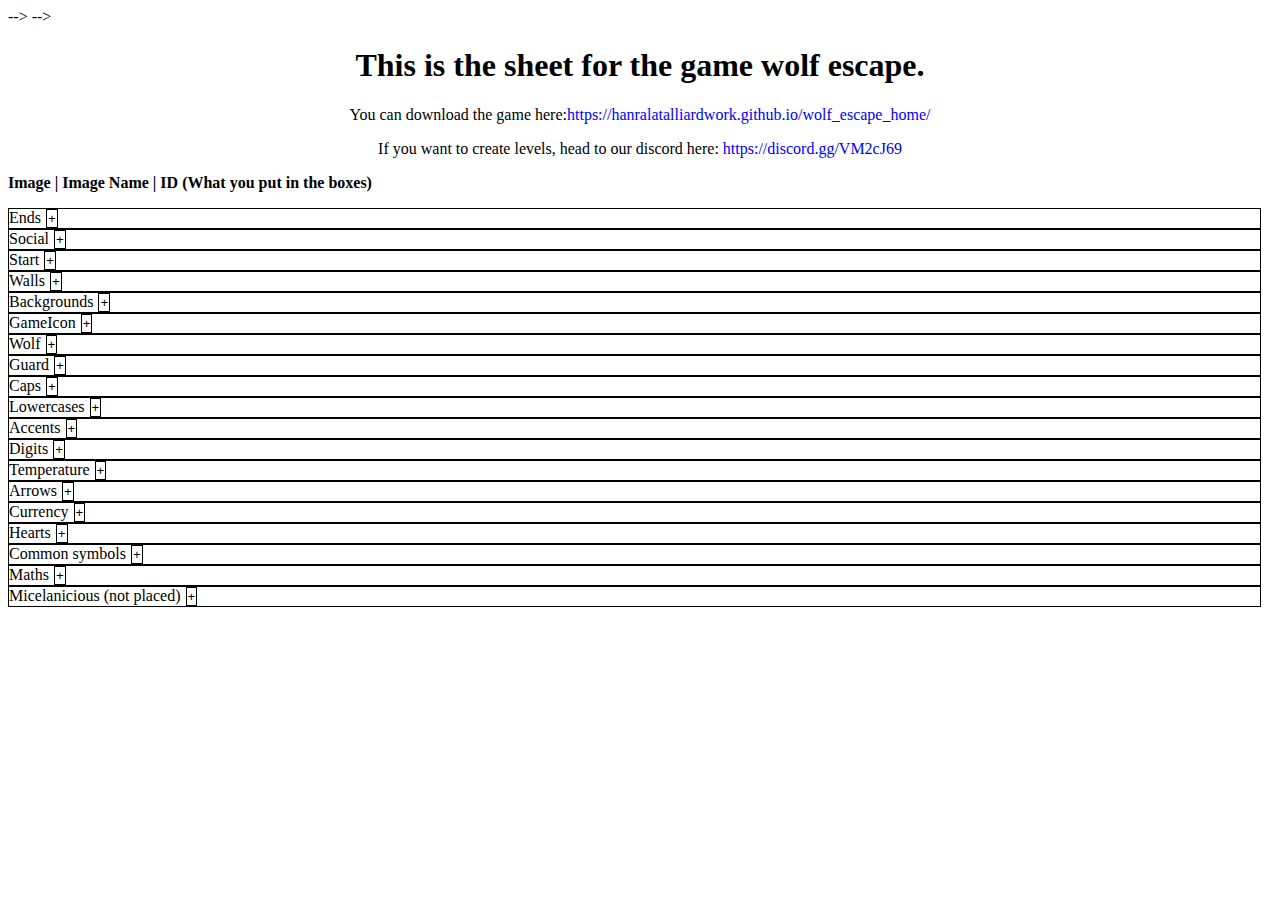
==== commit 0f9a70b0: "taking the easy way" ====
--- a/files/level_creators/available_decorations/index.html
+++ b/files/level_creators/available_decorations/index.html
@@ -3,8 +3,23 @@
 
 <head id="TheHeadOfHTML">
     <title>Available decorations - Wolf Escape</title>
-    <script type="text/JavaScript" src="https://hanralatalliardwork.github.io/My_styling/files/js/ExternalPermanentScripts.js"></script>
-    <script type="text/JavaScript">AddScripts("TheHeadOfHTML",head);</script>
+    <!-- <script type="text/JavaScript" src="https://hanralatalliardwork.github.io/My_styling/files/js/ExternalPermanentScripts.js"></script>
+    <script type="text/JavaScript">AddScripts("TheHeadOfHTML",head);</script> -->
+    <script type="text/JavaScript" src="https://hanralatalliardwork.github.io/My_styling/files/js/cookie_dealing.js"></script>
+    <script type="text/JavaScript" src="https://hanralatalliardwork.github.io/My_styling/files/js/dark_light.js"></script>
+    <script type="text/JavaScript" src="https://hanralatalliardwork.github.io/My_styling/files/js/show_hide_id.js"></script>
+    <script type="text/JavaScript" src="https://hanralatalliardwork.github.io/wolf_escape_home/files/customisation/js/head.js"></script>
+    <script type="text/JavaScript" src="https://hanralatalliardwork.github.io/wolf_escape_home/files/customisation/js/BodyHeader.js"></script> -->
+    <script type="text/JavaScript" src="https://hanralatalliardwork.github.io/My_styling/files/js/apply_d_l_from_theme.js"></script> -->
+    <script type="text/JavaScript" src="js/script.js"></script>
+    <link rel="stylesheet" href="css/stylesheet.css">
+    <link rel="stylesheet" href="https://hanralatalliardwork.github.io/My_styling/files/css/toggle.css">
+    <meta charset="utf-8">
+    <meta lang="eng">
+    <meta id="theme">
+    <meta id="theHead">
+    <script type="text/JavaScript">initialiseHeader("theHead",2);</script>
+
     <script type="text/JavaScript" src="js/script.js"></script>
     <link rel="stylesheet" href="css/stylesheet.css">
     <!-- <script src="https://ajax.googleapis.com/ajax/libs/jquery/3.3.1/jquery.min.js"></script> -->
@@ -1610,7 +1625,7 @@
             </div>
         </div>
     </main>
-    <bootJS id="BootJS">
+    <bootJS id="bootJS">
         <script type="text/JavaScript">initialiseMenus();</script>
         <!-- <script type="text/JavaScript">bootScripts("BootJS");</script> -->
     </bootJS>
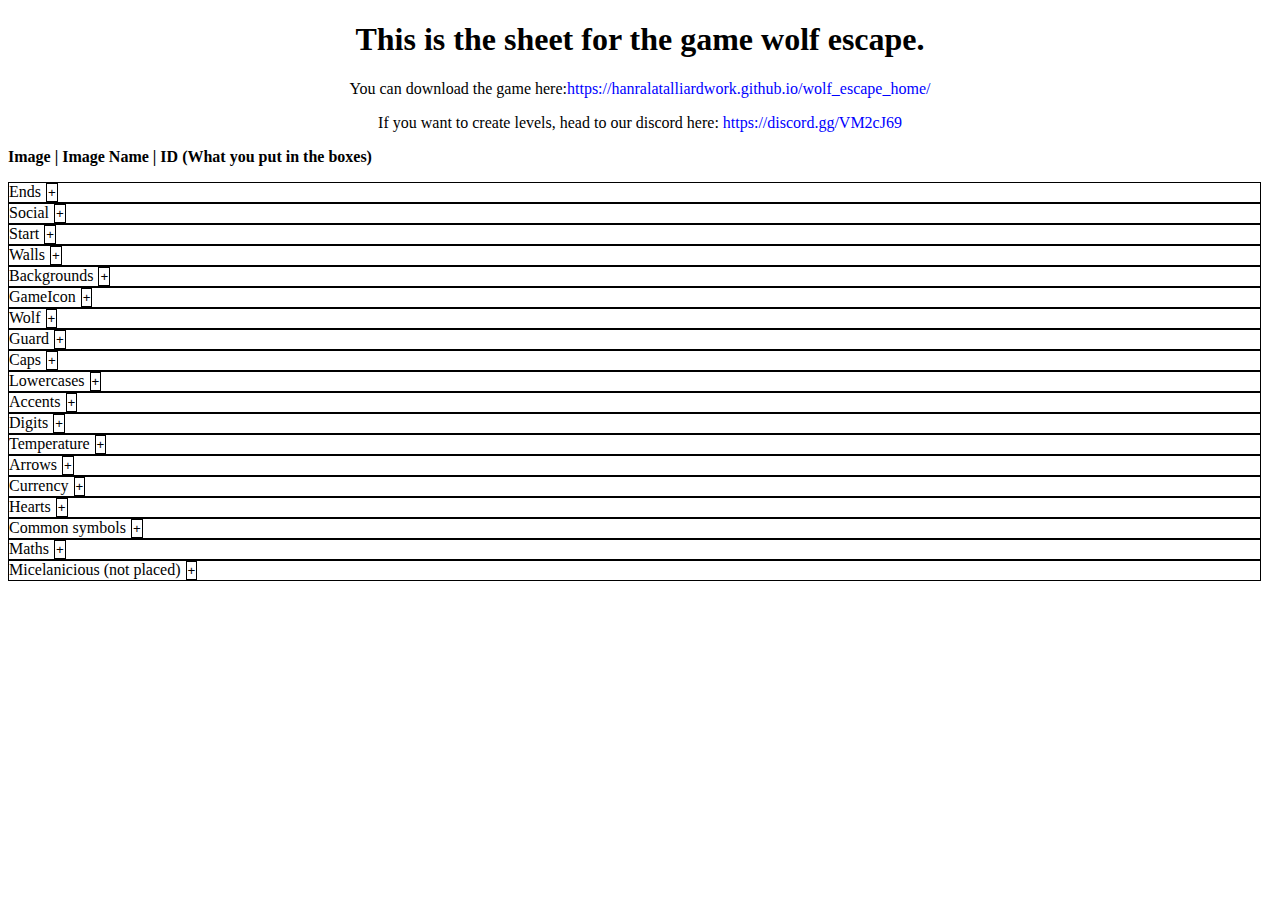
==== commit 7e89f0b8: "Update index.html" ====
--- a/files/level_creators/available_decorations/index.html
+++ b/files/level_creators/available_decorations/index.html
@@ -3,26 +3,28 @@
 
 <head id="TheHeadOfHTML">
     <title>Available decorations - Wolf Escape</title>
+    <!-- An all in one method (not working) -->
     <!-- <script type="text/JavaScript" src="https://hanralatalliardwork.github.io/My_styling/files/js/ExternalPermanentScripts.js"></script>
     <script type="text/JavaScript">AddScripts("TheHeadOfHTML",head);</script> -->
+    <!-- What needs to be linked -->
     <script type="text/JavaScript" src="https://hanralatalliardwork.github.io/My_styling/files/js/cookie_dealing.js"></script>
+    <script type="text/JavaScript" src="files/customisation/js/script.js"></script>
     <script type="text/JavaScript" src="https://hanralatalliardwork.github.io/My_styling/files/js/dark_light.js"></script>
     <script type="text/JavaScript" src="https://hanralatalliardwork.github.io/My_styling/files/js/show_hide_id.js"></script>
-    <script type="text/JavaScript" src="https://hanralatalliardwork.github.io/wolf_escape_home/files/customisation/js/head.js"></script>
-    <script type="text/JavaScript" src="https://hanralatalliardwork.github.io/wolf_escape_home/files/customisation/js/BodyHeader.js"></script> -->
-    <script type="text/JavaScript" src="https://hanralatalliardwork.github.io/My_styling/files/js/apply_d_l_from_theme.js"></script> -->
-    <script type="text/JavaScript" src="js/script.js"></script>
-    <link rel="stylesheet" href="css/stylesheet.css">
-    <link rel="stylesheet" href="https://hanralatalliardwork.github.io/My_styling/files/css/toggle.css">
+    <script type="text/JavaScript" src="files/customisation/js/head.js"></script>
+    <script type="text/JavaScript" src="files/customisation/js/BodyHeader.js"></script>
+    <script type="text/JavaScript" src="https://hanralatalliardwork.github.io/My_styling/files/js/apply_d_l_from_theme.js"></script>
     <meta charset="utf-8">
     <meta lang="eng">
     <meta id="theme">
     <meta id="theHead">
-    <script type="text/JavaScript">initialiseHeader("theHead",2);</script>
+    <script type="text/JavaScript">initialiseHeader("theHead",1);</script>
+    <link rel="stylesheet" href="files/customisation/css/stylesheet.css">
+    <link rel="stylesheet" href="https://hanralatalliardwork.github.io/My_styling/files/css/toggle.css">
 
+    <!-- Default linking -->
     <script type="text/JavaScript" src="js/script.js"></script>
     <link rel="stylesheet" href="css/stylesheet.css">
-    <!-- <script src="https://ajax.googleapis.com/ajax/libs/jquery/3.3.1/jquery.min.js"></script> -->
 </head>
 
 <body style="background-color: white;">
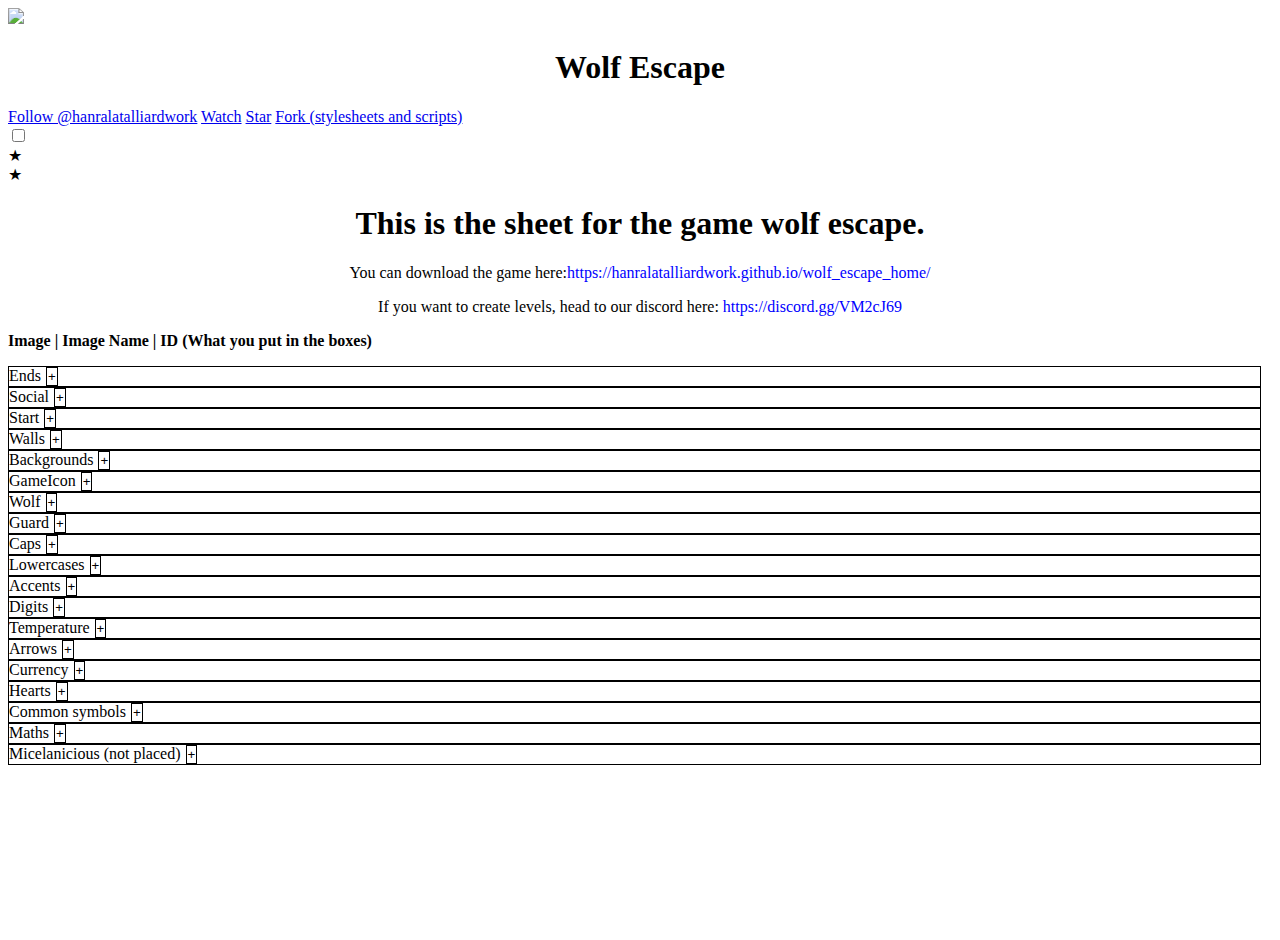
==== commit 53e84483: "slowly fixing pages" ====
--- a/files/level_creators/available_decorations/index.html
+++ b/files/level_creators/available_decorations/index.html
@@ -8,11 +8,11 @@
     <script type="text/JavaScript">AddScripts("TheHeadOfHTML",head);</script> -->
     <!-- What needs to be linked -->
     <script type="text/JavaScript" src="https://hanralatalliardwork.github.io/My_styling/files/js/cookie_dealing.js"></script>
-    <script type="text/JavaScript" src="files/customisation/js/script.js"></script>
+    <script type="text/JavaScript" src="https://hanralatalliardwork.github.io/wolf_escape_home/files/customisation/js/script.js"></script>
     <script type="text/JavaScript" src="https://hanralatalliardwork.github.io/My_styling/files/js/dark_light.js"></script>
     <script type="text/JavaScript" src="https://hanralatalliardwork.github.io/My_styling/files/js/show_hide_id.js"></script>
-    <script type="text/JavaScript" src="files/customisation/js/head.js"></script>
-    <script type="text/JavaScript" src="files/customisation/js/BodyHeader.js"></script>
+    <script type="text/JavaScript" src="https://hanralatalliardwork.github.io/wolf_escape_home/files/customisation/js/head.js"></script>
+    <script type="text/JavaScript" src="https://hanralatalliardwork.github.io/wolf_escape_home/files/customisation/js/BodyHeader.js"></script>
     <script type="text/JavaScript" src="https://hanralatalliardwork.github.io/My_styling/files/js/apply_d_l_from_theme.js"></script>
     <meta charset="utf-8">
     <meta lang="eng">
@@ -1628,8 +1628,15 @@
         </div>
     </main>
     <bootJS id="bootJS">
+        <!-- The header booter -->
+        <script type="text/JavaScript">writeBodyHeader("header");</script>
+
         <script type="text/JavaScript">initialiseMenus();</script>
+        <script type="text/JavaScript">initialiseTheme("theme","darkOrLight",'https://hanralatalliardwork.github.io/wolf_escape_home/','files/customisation/css/boostrap_dark.css','files/customisation/css/bootstrap.css');</script>
+        <script type='text/JavaScript'>UpdateTheme()</script>
         <!-- <script type="text/JavaScript">bootScripts("BootJS");</script> -->
+        <!-- Place this tag in your head or just before your close body tag. -->
+        <script async defer src="https://buttons.github.io/buttons.js"></script>
     </bootJS>
     
 </body>
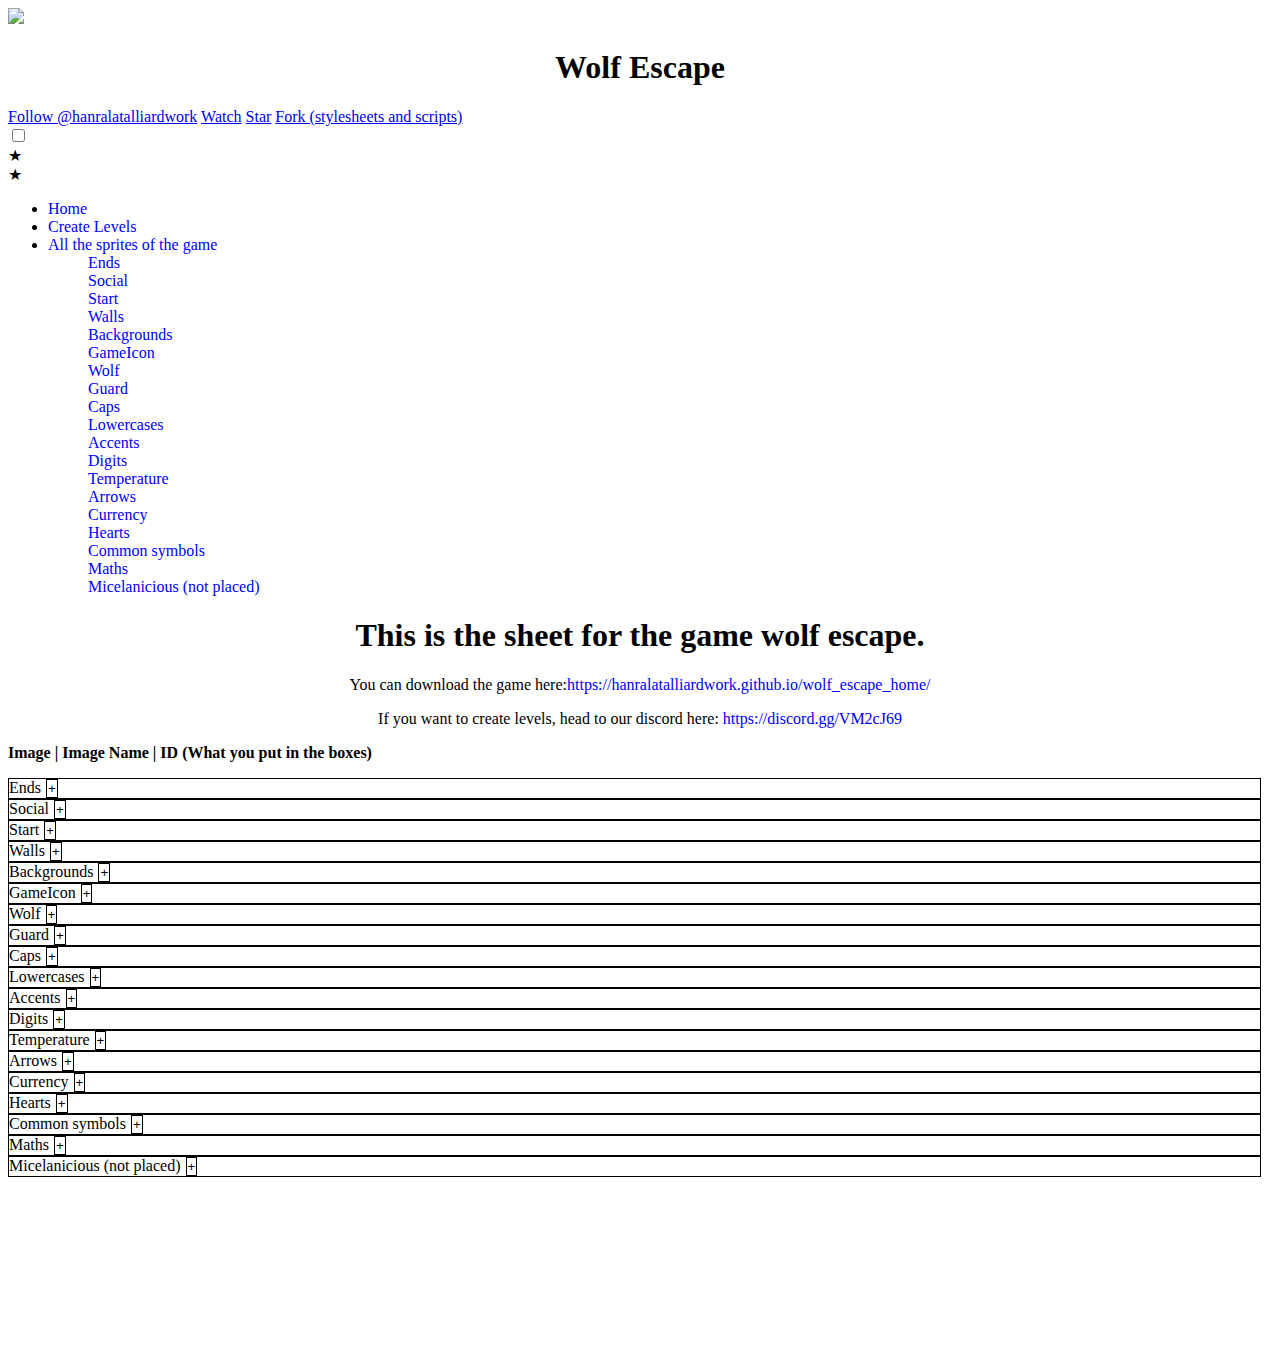
==== commit 5c859199: "working on the aspect of the page" ====
--- a/files/level_creators/available_decorations/index.html
+++ b/files/level_creators/available_decorations/index.html
@@ -14,22 +14,27 @@
     <script type="text/JavaScript" src="https://hanralatalliardwork.github.io/wolf_escape_home/files/customisation/js/head.js"></script>
     <script type="text/JavaScript" src="https://hanralatalliardwork.github.io/wolf_escape_home/files/customisation/js/BodyHeader.js"></script>
     <script type="text/JavaScript" src="https://hanralatalliardwork.github.io/My_styling/files/js/apply_d_l_from_theme.js"></script>
+    <link rel="stylesheet" href="https://hanralatalliardwork.github.io/My_styling/files/css/toggle.css">
     <meta charset="utf-8">
     <meta lang="eng">
     <meta id="theme">
     <meta id="theHead">
-    <script type="text/JavaScript">initialiseHeader("theHead",1);</script>
-    <link rel="stylesheet" href="files/customisation/css/stylesheet.css">
-    <link rel="stylesheet" href="https://hanralatalliardwork.github.io/My_styling/files/css/toggle.css">
+    <script type="text/JavaScript">initialiseHeader("theHead",2);</script>
+    <link rel="stylesheet" href="css/stylesheet.css">
+    <script type="text/JavaScript" src="js/script.js"></script>
 
     <!-- Default linking -->
     <script type="text/JavaScript" src="js/script.js"></script>
     <link rel="stylesheet" href="css/stylesheet.css">
 </head>
 
-<body style="background-color: white;">
+<body><!--</body> style="background-color: white;">-->
     <header id="header"></header>
     <main>
+        <Contents id="content">
+        </Contents>
+        <script type="text/JavaScript" src="https://hanralatalliardwork.github.io/wolf_escape_home/files/customisation/js/TableOfContens.js"></script>
+        <script type="text/JavaScript">TableOfContents("content","available_decorations");</script>
         <h1>
             <center>This is the sheet for the game wolf escape.</center>
         </h1>
@@ -1630,7 +1635,6 @@
     <bootJS id="bootJS">
         <!-- The header booter -->
         <script type="text/JavaScript">writeBodyHeader("header");</script>
-
         <script type="text/JavaScript">initialiseMenus();</script>
         <script type="text/JavaScript">initialiseTheme("theme","darkOrLight",'https://hanralatalliardwork.github.io/wolf_escape_home/','files/customisation/css/boostrap_dark.css','files/customisation/css/bootstrap.css');</script>
         <script type='text/JavaScript'>UpdateTheme()</script>
--- a/files/level_creators/available_decorations/css/stylesheet.css
+++ b/files/level_creators/available_decorations/css/stylesheet.css
@@ -24,7 +24,8 @@
 .BottomSectionOfFrame {
     width: 99%;
     background-color: white;
-    border: 1px black groove;
+    border: 0.5px black groove;
+    color: black;
 }
 
 .index:clicked {
@@ -33,7 +34,7 @@
 
 .menuButton {
     background-color: white;
-    border: 1px black groove;
+    border: 0.5px black groove;
     padding: 1px;
     margin-right: 0px;
     margin-left: 5px;
@@ -55,6 +56,7 @@
     box-sizing: border-box;
     -webkit-box-sizing: border-box;
     -moz-box-sizing: border-box;
+    width: 100%;
 }
 
 .link {
--- a/files/level_creators/available_decorations/css/stylesheet.css
+++ b/files/level_creators/available_decorations/css/stylesheet.css
@@ -24,7 +24,8 @@
 .BottomSectionOfFrame {
     width: 99%;
     background-color: white;
-    border: 1px black groove;
+    border: 0.5px black groove;
+    color: black;
 }
 
 .index:clicked {
@@ -33,7 +34,7 @@
 
 .menuButton {
     background-color: white;
-    border: 1px black groove;
+    border: 0.5px black groove;
     padding: 1px;
     margin-right: 0px;
     margin-left: 5px;
@@ -55,6 +56,7 @@
     box-sizing: border-box;
     -webkit-box-sizing: border-box;
     -moz-box-sizing: border-box;
+    width: 100%;
 }
 
 .link {
